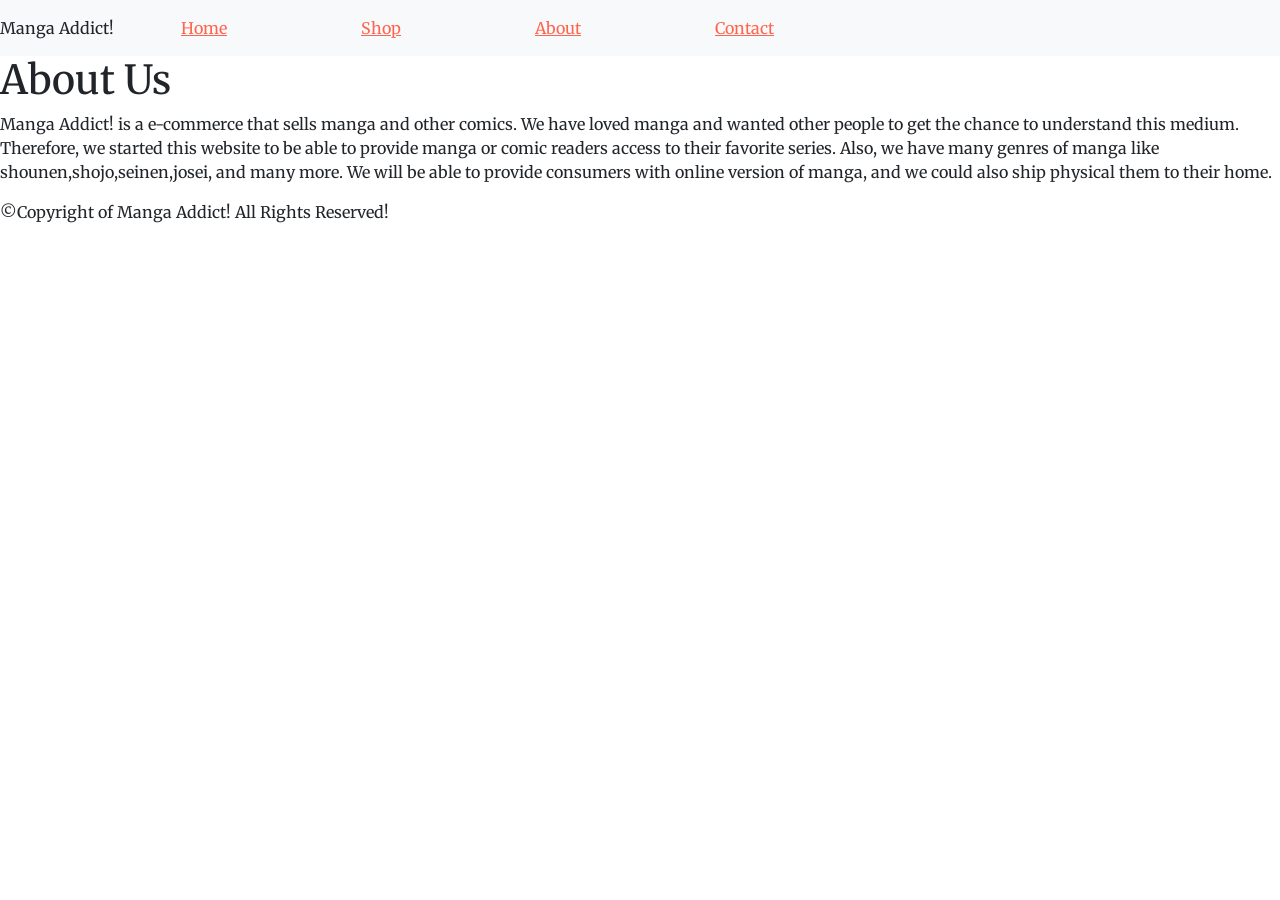
==== about.html @ cfb54908 "correcting grammar mistakes on the about page." ====
<!DOCTYPE html>
<html lang="en">

<head>
    <meta charset="UTF-8">
    <meta name="viewport" content="width=device-width, initial-scale=1.0">
    <title>Manga Addict!</title>
    <link rel="stylesheet" href="style1.css">
    <link href="https://cdn.jsdelivr.net/npm/bootstrap@5.3.8/dist/css/bootstrap.min.css" rel="stylesheet"
        integrity="sha384-sRIl4kxILFvY47J16cr9ZwB07vP4J8+LH7qKQnuqkuIAvNWLzeN8tE5YBujZqJLB" crossorigin="anonymous">
    <link rel="preconnect" href="https://fonts.googleapis.com">
    <link rel="preconnect" href="https://fonts.gstatic.com" crossorigin>
    <link
        href="https://fonts.googleapis.com/css2?family=Google+Sans:ital,opsz,wght@0,17..18,400..700;1,17..18,400..700&family=Merriweather:ital,opsz,wght@0,18..144,300..900;1,18..144,300..900&family=Oswald:wght@200..700&family=Roboto:ital,wght@0,100..900;1,100..900&display=swap"
        rel="stylesheet">
</head>

<body>
    
    <nav id="top" class="navbar navbar-expand-lg bg-body-tertiary">
        <div class="logo">Manga Addict!</div>
        <button class="navbar-toggler" type="button" data-bs-toggle="collapse" data-bs-target="#navbarSupportedContent"
            aria-controls="navbarSupportedContent" aria-expanded="false" aria-label="Toggle navigation">
            <span class="navbar-toggler-icon"></span>
        </button>
        <div class="collapse navbar-collapse" id="navbarSupportedContent">
            <ul class="navbar-nav me-auto mb-2 mb-lg-0">
                <li class="nav-link"><a class="nav-options" href="index.html"> Home</a></li>
                <li class="nav-link"><a class="nav-options" href="manga-sel.html" class="active"> Shop</a></li>
                <li class="nav-link"><a class="nav-options" href="about.html">About</a></li>
                <li class="nav-link"><a class="nav-options" href="contact.html">Contact</a></li>
            </ul>

        </div>
    </nav>

    <main class="about-page">
        <section class="card-about">
           <h1 class="about-header">About Us</h1>
           <p class="story">Manga Addict! is a e-commerce that sells manga and other comics. We have loved manga  and wanted other people to get the chance to understand this medium. Therefore, we started this website to be able to provide manga or comic readers access to their favorite series. Also, we have many genres of manga like shounen,shojo,seinen,josei, and many more. We will be able to provide consumers with online version of manga, and we could also ship physical them to their home.</p> 
        </section>
    </main>

    <footer class="end-about">
        <p>&copy;Copyright of Manga Addict! All Rights Reserved!</p>
    </footer>
    <script src="https://cdn.jsdelivr.net/npm/bootstrap@5.3.8/dist/js/bootstrap.bundle.min.js"
        integrity="sha384-FKyoEForCGlyvwx9Hj09JcYn3nv7wiPVlz7YYwJrWVcXK/BmnVDxM+D2scQbITxI"
        crossorigin="anonymous"></script>
</body>
</html>
---- style1.css ----
* {
  margin: 0;
  padding: 0;
  box-sizing: border-box;
}

:root {
  --primary-color: #dab785;
  --logo-color: #fe654f;

  --img-width: 259px;
  /*Once was 25vw*/
  --img-height: 459px;
}

body {
  font-family: "Merriweather", serif !important;
  font-optical-sizing: auto;
  font-weight: 400 !important;
  font-style: normal;
  font-variation-settings: "wdth" 100;
}

/* Index/Homepage */

a:link,
a:active {
  padding: 9px;
  margin: 50px;
  color: #fe654f;
}

.end {
  background-color: var(--primary-color);
  display: grid;
  justify-content: center;
  text-align: center;
  padding: 150px;
  margin-top: 50px;
}

/* Web Responsivness*/

@media (max-width: 992px) {
  /* Index/Homepage */
  .logo {
    /* margin: 20px; */
    display: grid;
    justify-content: center;
  }

  #top {
    background-color: var(--primary-color) !important;
  }

  .nav-options {
    display: flex;
    text-decoration: none;
    font-weight: bold;
    color: var(--logo-color);
    list-style: none;
  }

  .nav-options:hover {
    color: #f1f1f1;
  }

  .hero {
    background-image: url("./assets/images/reading.jpg");
    align-items: center;
    object-fit: cover;
    background-size: cover;
    background-position: center;
    height: 30vh;
    display: flex;
    align-items: center;
    justify-content: center;
    text-align: center;
    color: var(--logo-color);
    padding: 0 20px;
  }

  h2 {
    display: flex;
    justify-content: center;
  }

  h2 + p {
    display: flex;
    justify-content: center;
    /* background-color: aquamarine; */
  }

  #shop {
    display: inline-block;
    padding: 12px 35px;
    background: var(--logo-color);
    text-decoration: none;
    font-weight: bold;
    transition: transform 0.2s ease;
  }

  #shop:hover {
    background-color: floralwhite;
  }

  .container {
    display: inline;
    justify-content: center;
    margin: 20vh;
  }

  div {
    display: flex;
    gap: 20px;
    flex-wrap: wrap;
    justify-content: center;
    padding: 0;
  }

  .container-img {
    position: relative;
    width: 50%;
    max-width: var(--img-width);
    width: 400vw;
    margin-bottom: 25px;
  }

  .image {
    display: block;
    width: 100%;
    height: auto;
    position: relative;
    /*Adding this here so the overlay will fit the image*/
  }

  .overlay {
    position: absolute;
    bottom: 0;
    background: rgb(0, 0, 0);
    background: rgba(0, 0, 0, 0.5);
    /* Black see-through */
    color: #f1f1f1;
    width: 100%;
    transition: 0.5s ease;
    opacity: 0;
    color: white;
    font-size: 20px;
    padding: 20px;
    text-align: center;
  }

  .container-img:hover .overlay {
    opacity: 1;
  }

  .end {
    background-color: var(--primary-color);
    display: grid;
    justify-content: center;
    text-align: center;
    border-top: 2px solid black;
    padding: 150px;
    margin-top: 50px;
  }

  /* Selection */
  .grid {
    margin: 65px;
    padding: 75px;

    /* When looking up the grid template, I had to W3schools to understand
    I was able to figure out somehow by using grid-template and grid-template-rows */
    grid-template: 60px / auto auto auto;
    grid-template-rows: auto;
  }

  .card {
    display: table;
    margin: 0 auto;
    padding: 25px;
    transform: scale(0.9);
    box-shadow: 0 4px 8px 0 rgba(0, 0, 0, 0.2);
  }

  .card:hover {
    color: #0056b3;
  }

  .card img {
    /* Height and Width were both 100% but it mad the page to big so I decided to change that */
    display: block;
    margin: auto;
    width: fit-content;
    height: 35vh !important;
    object-fit: fill;
  }

  .content {
    padding: 15px;
    transform: scale(0.98);
    border: 2px solid black;
  }

  #view {
    display: block;
    margin: auto;
    padding: 12px 35px;
    background: var(--logo-color);
    text-decoration: none;
  }

  /* Come back to the selection page */

  /* About */

  .about-page {
    display: block;
    align-content: center;
  }

  .card-about {
    margin: 15px;
    padding: 25px;
    display: grid;
  }

  .story {
    margin: 5px;
    font-size: 15px;
  }

  .about-header {
    /* https://www.w3schools.com/css//css_align.asp */
    display: flex;
    justify-content: center;
    align-items: center;
    font-size: 55px !important;
    border-bottom: 2px solid black;
  }

  .end-about {
    background-color: var(--primary-color);
    display: grid;
    justify-content: center;
    text-align: center;
    padding: 150px;
    margin-top: 50px;
  }

  /* Contact */
}
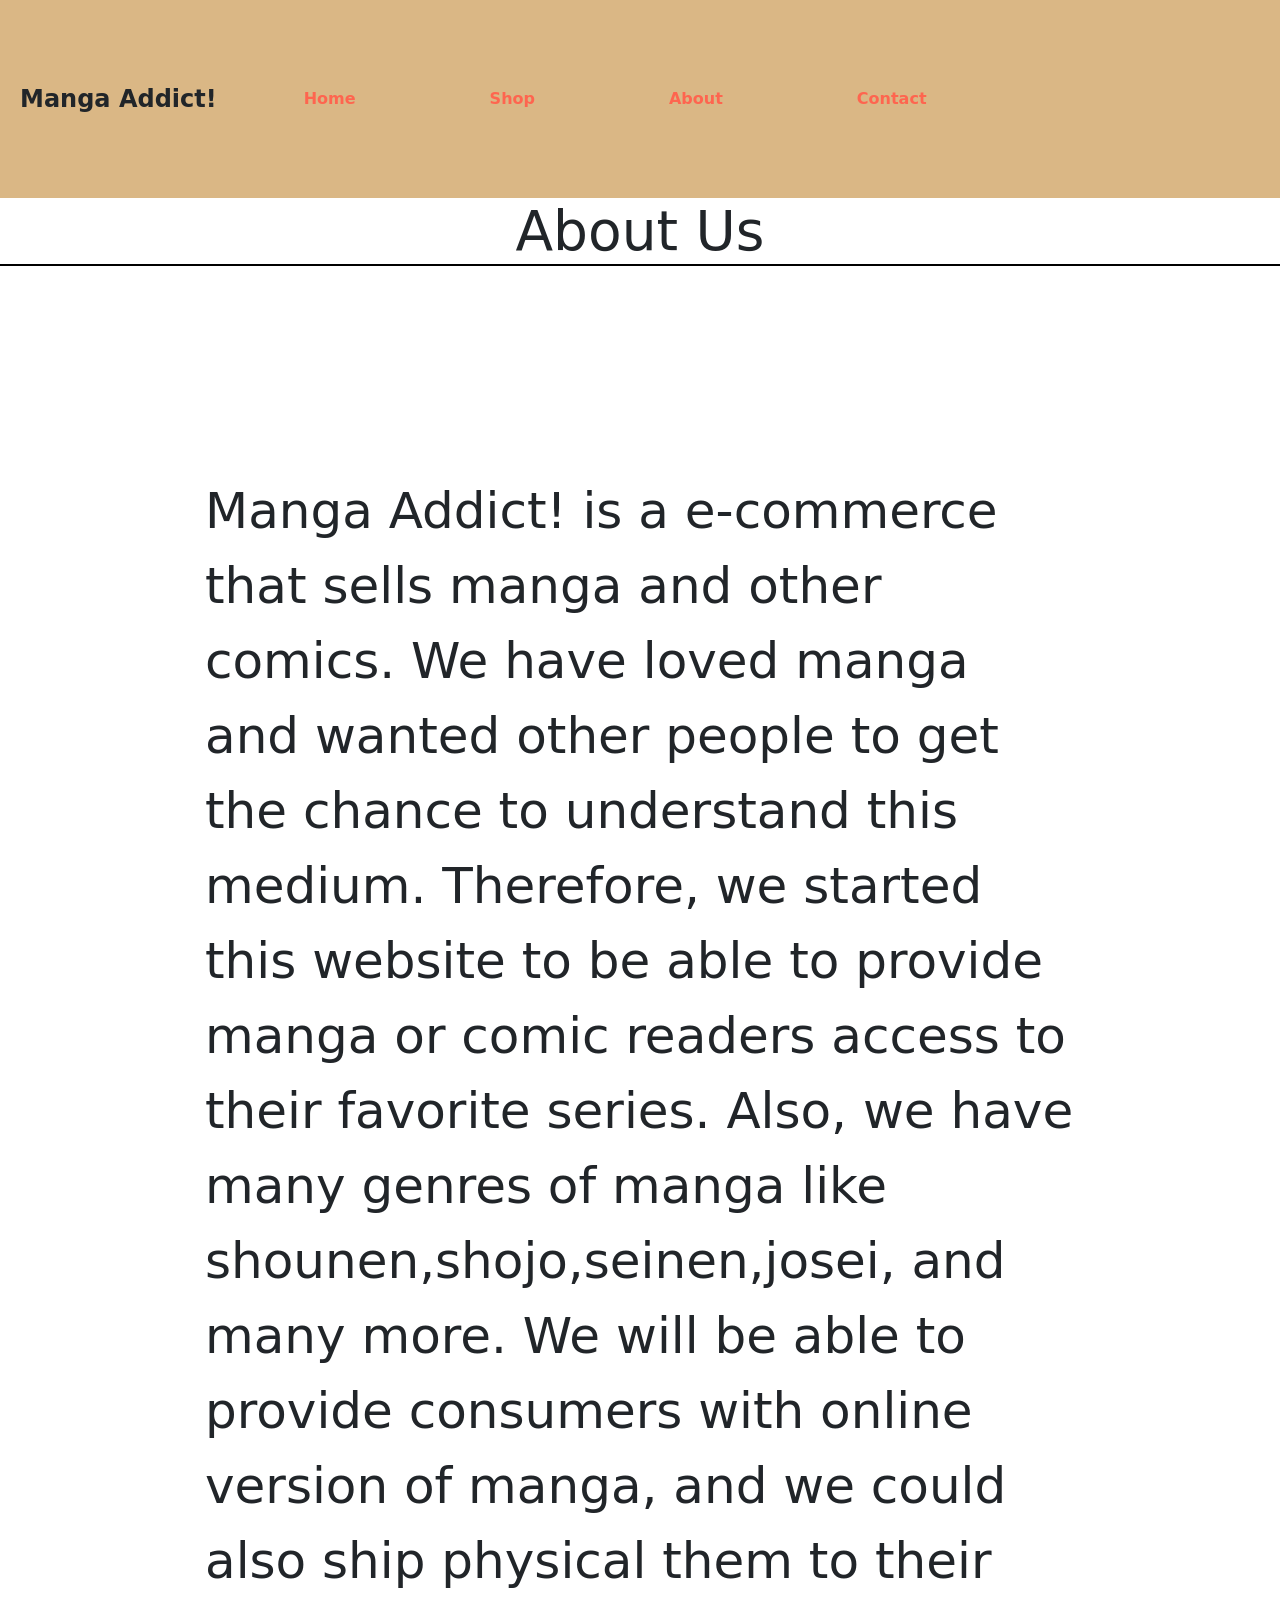
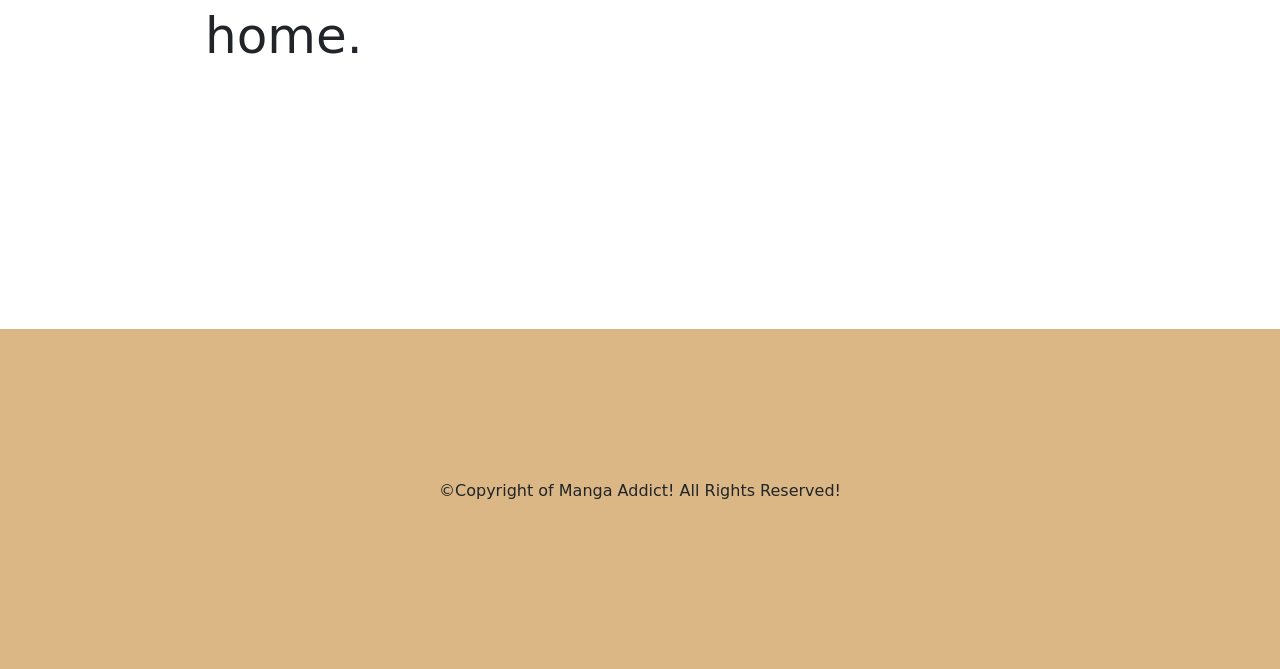
==== commit 0670f80d: "more changes to the grid in the selection page" ====
--- a/about.html
+++ b/about.html
@@ -35,10 +35,10 @@
     </nav>
 
     <main class="about-page">
-        <section class="card-about">
+        <!-- <section class="card-about"> -->
            <h1 class="about-header">About Us</h1>
            <p class="story">Manga Addict! is a e-commerce that sells manga and other comics. We have loved manga  and wanted other people to get the chance to understand this medium. Therefore, we started this website to be able to provide manga or comic readers access to their favorite series. Also, we have many genres of manga like shounen,shojo,seinen,josei, and many more. We will be able to provide consumers with online version of manga, and we could also ship physical them to their home.</p> 
-        </section>
+        <!-- </section> -->
     </main>
 
     <footer class="end-about">
--- a/style1.css
+++ b/style1.css
@@ -14,14 +14,188 @@
 }
 
 body {
-  font-family: "Merriweather", serif !important;
+  font-family: "Merriweather", serif;
   font-optical-sizing: auto;
-  font-weight: 400 !important;
+  font-weight: 400;
   font-style: normal;
   font-variation-settings: "wdth" 100;
 }
 
-/* Index/Homepage */
+/* Index/Homepage Full Page */
+.homepage-header {
+  display: flex;
+  flex-direction: column;
+  width: 100vw;
+}
+
+.logo {
+  font-size: 24px;
+  font-weight: 700;
+}
+
+.top-area {
+  /* background-color: rgba(255,255,255,0.8); */
+  margin-top: 115px;
+}
+
+.hero-header {
+  padding: 35px;
+}
+
+#top {
+  background-color: var(--primary-color) !important;
+  display: flex;
+  justify-content: space-between;
+  align-items: center;
+  gap: 20px;
+  padding: 20px;
+}
+
+#links {
+  display: flex;
+  align-items: center;
+  list-style: none;
+}
+#links li a {
+  text-decoration: none;
+  color: white;
+  font-weight: bold;
+}
+
+#links a:hover,
+#links a.active {
+  color: var(--logo-color);
+}
+
+/* .links li {
+  margin-left: 20px;
+}
+
+.links a {
+  color: #bdc3c7;
+  text-decoration: none;
+  font-weight: 500;
+  transition: color 0.3s ease;
+}
+
+.links a:hover,
+.links a.active {
+  color: var(--text-light);
+} */
+
+.nav-options {
+  display: flex;
+  text-decoration: none;
+  font-weight: bold;
+  color: var(--logo-color);
+  list-style: none;
+}
+
+.nav-options:hover {
+  color: #f1f1f1;
+}
+
+.hero {
+  background:
+    linear-gradient(rgba(0, 0, 0, 0.6), rgba(0, 0, 0, 0.6)),
+    url("./assets/images/reading.jpg");
+  align-items: center;
+  object-fit: cover;
+  background-size: cover;
+  background-position: center;
+  /* min-height: 30vh; */
+  min-height: fit-content;
+  display: flex;
+  align-items: center;
+  justify-content: center;
+  text-align: center;
+  color: var(--logo-color);
+  padding: 0 20px;
+}
+
+h2 {
+  display: flex;
+  justify-content: center;
+}
+
+h2 + p {
+  display: flex;
+  justify-content: center;
+  /* background-color: aquamarine; */
+}
+
+#shop {
+  display: inline-block;
+  padding: 12px 35px;
+  background: var(--logo-color);
+  text-decoration: none;
+  font-weight: bold;
+  transition: transform 0.2s ease;
+}
+
+#shop:hover {
+  background-color: floralwhite;
+}
+
+.container {
+  display: inline;
+  justify-content: center;
+  margin: 20vh;
+ 
+}
+
+div {
+  display: flex;
+  gap: 20px;
+  flex-wrap: wrap;
+  justify-content: center;
+  padding: 0;
+}
+
+.container-img {
+  position: relative;
+  width: 50%;
+  max-width: var(--img-width);
+  width: 400vw;
+  margin-bottom: 25px;
+}
+
+.image {
+  display: block;
+  width: 100%;
+  height: auto;
+  position: relative;
+  /*Adding this here so the overlay will fit the image*/
+}
+
+.overlay {
+  position: absolute;
+  bottom: 0;
+  background: rgb(0, 0, 0);
+  background: rgba(0, 0, 0, 0.5);
+  /* Black see-through */
+  color: #f1f1f1;
+  width: 100%;
+  transition: 0.5s ease;
+  opacity: 0;
+  color: white;
+  font-size: 20px;
+  padding: 20px;
+  text-align: center;
+}
+
+.container-img:hover .overlay {
+  opacity: 1;
+}
+
+.end {
+  background-color: var(--primary-color);
+  display: grid;
+  justify-content: center;
+  text-align: center;
+  border-top: 2px solid black;
+  padding: 15px;
+}
 
 a:link,
 a:active {
@@ -30,7 +204,154 @@
   color: #fe654f;
 }
 
-.end {
+.footer {
+  background-color: var(--primary-color);
+  display: grid;
+  justify-content: center;
+  text-align: center;
+  border-top: 2px solid black;
+  padding: 15px;
+  /* margin-top: 5px; */
+}
+
+.form {
+  border: 1px solid;
+  width: max-content;
+}
+
+.homepage-button {
+  border: none;
+  padding: 2px 4px;
+  background-color: transparent;
+}
+#email {
+  padding: 2px;
+  height: 2px 4px;
+  border: none;
+}
+
+.newsletter {
+  display: flex;
+  flex-direction: column;
+  gap: 5px;
+}
+
+/* Navbar to the right
+Logo to the left
+Circular shadow behind the words on hero
+
+LaTorya Sadler
+3:16 PM
+Space between all rights reserved
+Add a Newsletter to home page */
+
+/*Selection Full Page  */
+.selection {
+  display: flex;
+  margin: auto;
+}
+
+.selection-header {
+  text-align: center;
+  border-bottom: 2px solid black;
+}
+
+.grid {
+  display: grid;
+  gap: 20px;
+  grid-template-columns: repeat(3, 1fr);
+  grid-template-rows: repeat(3, 1fr);
+}
+
+.card {
+  margin: 35px 35px 35px 35px;
+  padding: 25px;
+  width: fit-content;
+  height: fit-content;
+  box-shadow: 0 4px 8px 0 rgba(0, 0, 0, 0.2);
+} 
+
+/* .card {
+  margin: 45px 50px 45px 50px;
+  padding: 25px;
+  
+  width: fit-content;
+  box-shadow: 0 4px 8px 0 rgba(0, 0, 0, 0.2); 
+} */
+
+.card:hover {
+  color: #0056b3;
+}
+
+.sel-img {
+  width: 25vw !important;
+  height: 40vh !important;
+}
+
+/* img {
+  width: var(--img-width);
+  height: var(--img-height);
+
+  border-top-left-radius: calc(0.25rem - 1px);
+  border-top-right-radius: calc(0.25rem - 1px);
+} */
+
+
+
+.card img {
+  /* Height and Width were both 100% but it mad the page to big so I decided to change that */
+width: 70vw;
+height: 85vh !important;
+
+/* margin: 50px; Come back to this-  we get rid of this does better for mobile devices but it staying helps */
+object-fit: fill;
+ }
+
+.content {
+  padding: 20px;
+  border: 2px solid black;
+} 
+
+#view {
+  display: block;
+  justify-content: center;
+  /* padding:0px 25px 0px 25px; */
+  padding: 15px;
+  background-color: var(--logo-color);
+}
+
+/* About Full Page */
+.about-page {
+  display: block;
+  align-content: center;
+}
+
+.card-about {
+  margin: 15px;
+  padding: 25px;
+  display: grid;
+}
+
+.story {
+  padding: 200px;
+  margin: 50px 5px 10px 8px;
+  font-size: 25px;
+}
+
+.about-header {
+  /* https://www.w3schools.com/css//css_align.asp */
+  display: flex;
+  justify-content: center;
+  align-items: center;
+  font-size: 55px !important;
+  border-bottom: 2px solid black;
+}
+
+.story {
+  margin: 5px;
+  font-size: 50px;
+}
+.end-about {
   background-color: var(--primary-color);
   display: grid;
   justify-content: center;
@@ -39,10 +360,20 @@
   margin-top: 50px;
 }
 
+/* Contact Us Full Page */
+
+/* ----------------------------------------------------------------------------------------------- */
+
 /* Web Responsivness*/
 
 @media (max-width: 992px) {
-  /* Index/Homepage */
+  /* Index/Homepage Mobile */
+  .homepage-header {
+    display: flex;
+    flex-direction: column;
+    width: 100%;
+  }
+
   .logo {
     /* margin: 20px; */
     display: grid;
@@ -51,7 +382,19 @@
 
   #top {
     background-color: var(--primary-color) !important;
-  }
+    object-fit: fill;
+  }
+
+  .top-area {
+    display: flex;
+    margin: auto;
+    height: 10vh;
+    backdrop-filter: sepia(90%);
+  }
+
+  /* .links li {
+    margin: 0 10px;
+  } */
 
   .nav-options {
     display: flex;
@@ -66,7 +409,9 @@
   }
 
   .hero {
-    background-image: url("./assets/images/reading.jpg");
+    background:
+      linear-gradient(rgba(0, 0, 0, 0.6), rgba(0, 0, 0, 0.6)),
+      url("./assets/images/reading.jpg");
     align-items: center;
     object-fit: cover;
     background-size: cover;
@@ -80,6 +425,27 @@
     padding: 0 20px;
   }
 
+  /* .hero-header{
+    padding: 30px;
+  } */
+
+  /* .links {
+    display: flex;
+    align-items: center;
+    list-style: none;
+  }
+  .links li a {
+    text-decoration: none;
+    color: white;
+    font-weight: bold;
+    font-size: 15px;
+  }
+
+  .links a:hover,
+  .links a.active {
+    color: var(--logo-color);
+  } */
+
   h2 {
     display: flex;
     justify-content: center;
@@ -88,7 +454,6 @@
   h2 + p {
     display: flex;
     justify-content: center;
-    /* background-color: aquamarine; */
   }
 
   #shop {
@@ -164,27 +529,38 @@
     margin-top: 50px;
   }
 
-  /* Selection */
+  /* Selection Mobile */
+
+  .selection {
+    display: flex;
+    margin: auto;
+  }
+  .selection-header{
+    font-size: 50px;
+  }
   .grid {
-    margin: 65px;
+    /* margin: 65px; */
+    margin: 0 auto;
     padding: 75px;
-
-    /* When looking up the grid template, I had to W3schools to understand
-    I was able to figure out somehow by using grid-template and grid-template-rows */
-    grid-template: 60px / auto auto auto;
-    grid-template-rows: auto;
+    display: block;
+
+    grid-template-columns: repeat(1,1fr);
+    /* grid-template-rows: auto; */
   }
 
   .card {
-    display: table;
-    margin: 0 auto;
+    width: fit-content;
     padding: 25px;
-    transform: scale(0.9);
+    transform: scale(0.99);
     box-shadow: 0 4px 8px 0 rgba(0, 0, 0, 0.2);
   }
 
   .card:hover {
     color: #0056b3;
+  }
+
+  .sel-img{
+    width: 100%;
   }
 
   .card img {
@@ -192,8 +568,8 @@
     display: block;
     margin: auto;
     width: fit-content;
-    height: 35vh !important;
     object-fit: fill;
+    
   }
 
   .content {
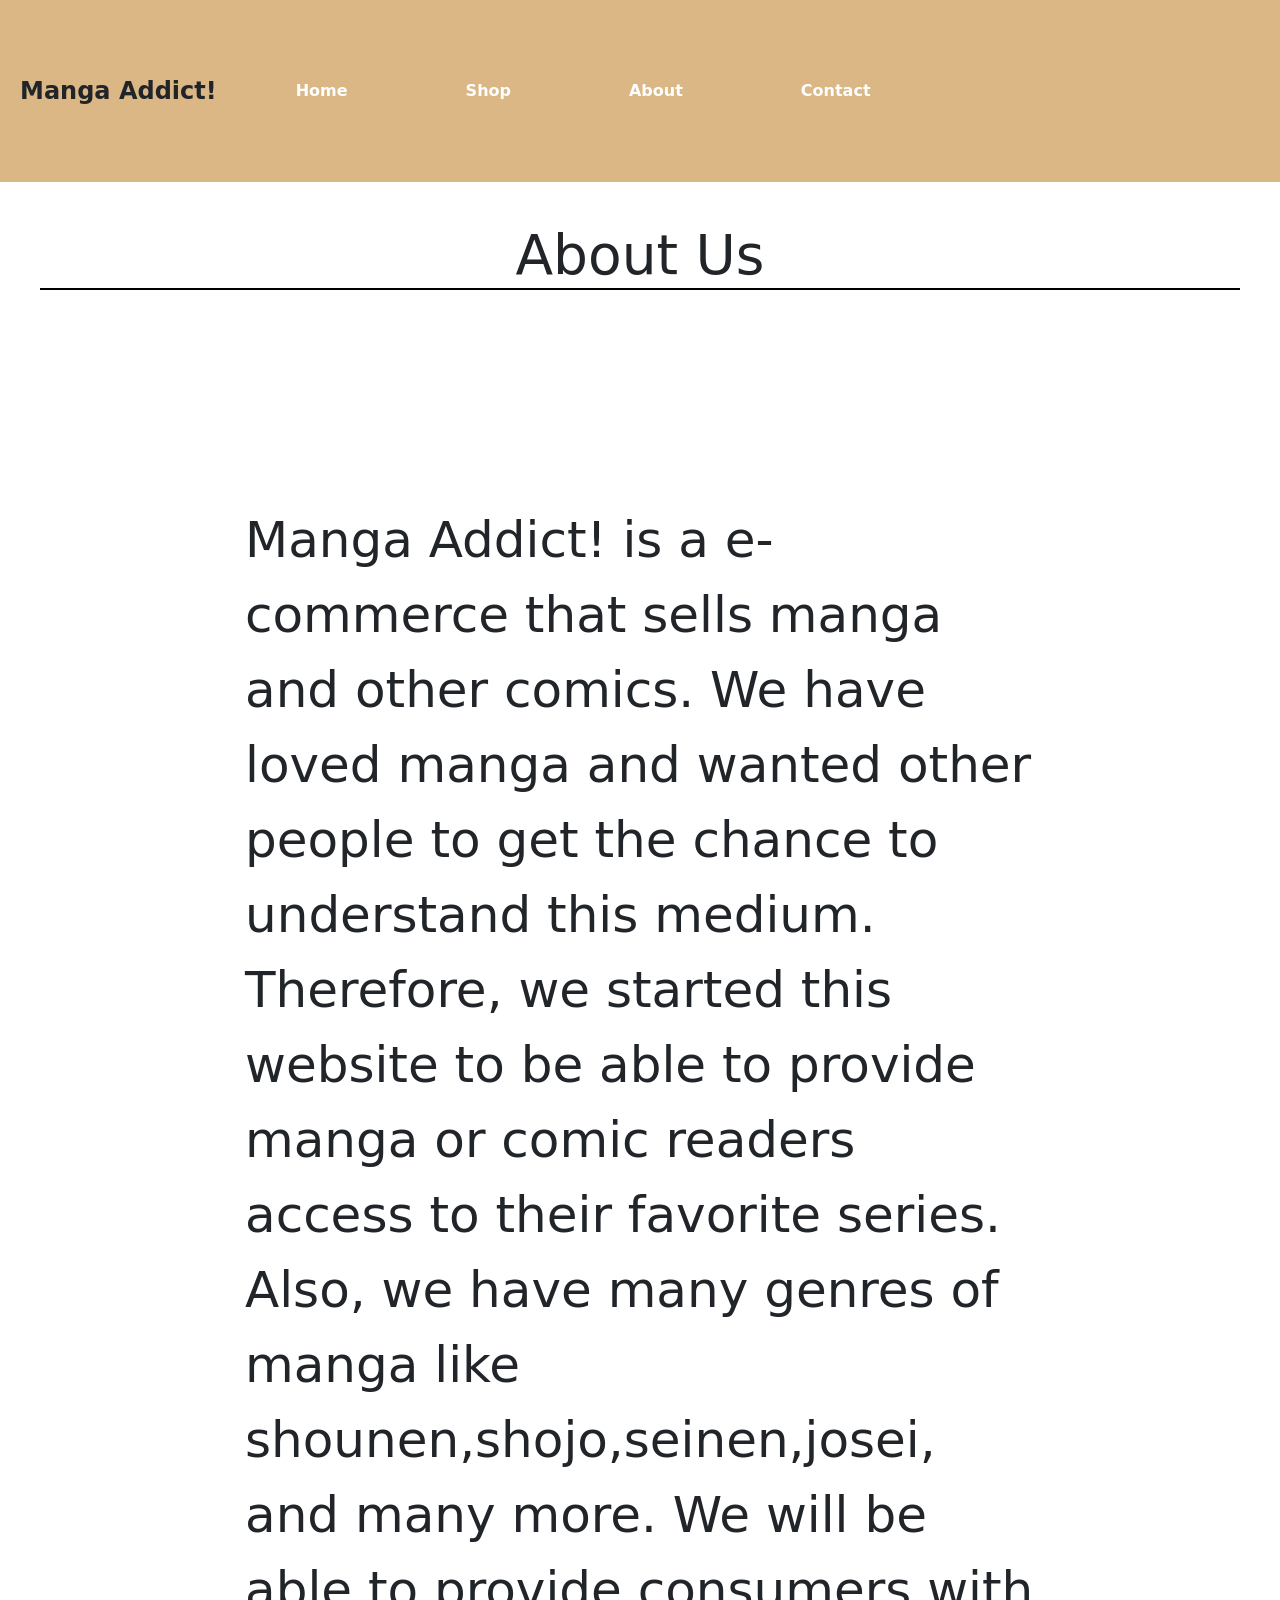
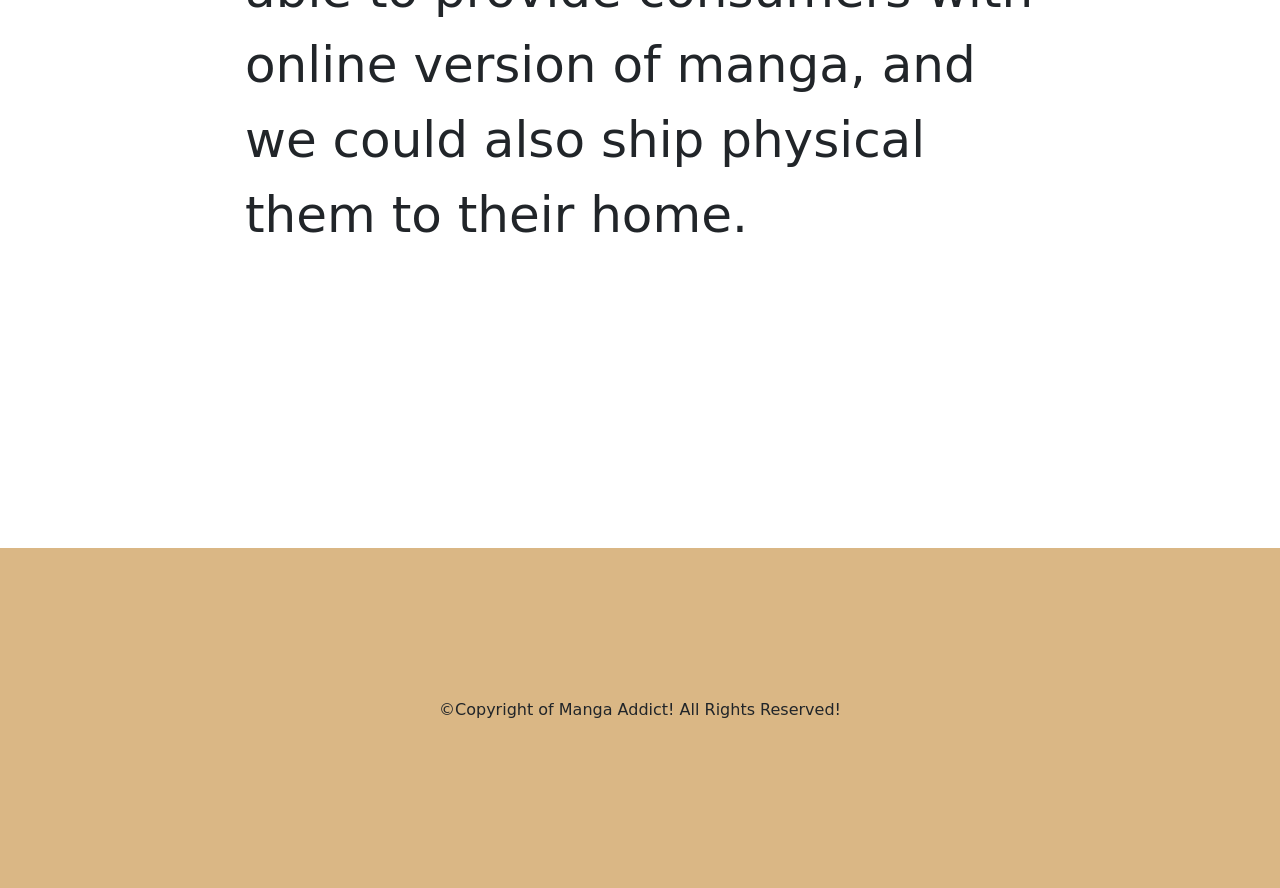
==== commit c26dab18: "changing the header and editing the other pages" ====
--- a/about.html
+++ b/about.html
@@ -16,29 +16,38 @@
 </head>
 
 <body>
-    
-    <nav id="top" class="navbar navbar-expand-lg bg-body-tertiary">
-        <div class="logo">Manga Addict!</div>
-        <button class="navbar-toggler" type="button" data-bs-toggle="collapse" data-bs-target="#navbarSupportedContent"
-            aria-controls="navbarSupportedContent" aria-expanded="false" aria-label="Toggle navigation">
-            <span class="navbar-toggler-icon"></span>
-        </button>
-        <div class="collapse navbar-collapse" id="navbarSupportedContent">
-            <ul class="navbar-nav me-auto mb-2 mb-lg-0">
-                <li class="nav-link"><a class="nav-options" href="index.html"> Home</a></li>
-                <li class="nav-link"><a class="nav-options" href="manga-sel.html" class="active"> Shop</a></li>
-                <li class="nav-link"><a class="nav-options" href="about.html">About</a></li>
-                <li class="nav-link"><a class="nav-options" href="contact.html">Contact</a></li>
-            </ul>
 
-        </div>
-    </nav>
+    <header class="homepage-header">
+        <nav id="top" class="navbar navbar-expand-lg bg-body-tertiary">
+            <div class="logo">Manga Addict!</div>
+            <button class="navbar-toggler" type="button" data-bs-toggle="collapse"
+                data-bs-target="#navbarSupportedContent" aria-controls="navbarSupportedContent" aria-expanded="false"
+                aria-label="Toggle navigation">
+                <span class="navbar-toggler-icon"></span>
+            </button>
+            <div class="collapse navbar-collapse" id="navbarSupportedContent">
+                <ul id="links" class="navbar-nav me-auto mb-2 mb-lg-0">
+
+                    <li class="nav-options"><a href="index.html"> Home</a></li>
+                    <li class="nav-options"><a href="manga-sel.html"> Shop</a></li>
+                    <li class="nav-options"><a href="about.html">About</a></li>
+                    <li class="nav-options"><a href="contact.html">Contact</a></li>
+
+                </ul>
+
+            </div>
+        </nav>
+    </header>
 
     <main class="about-page">
-        <!-- <section class="card-about"> -->
-           <h1 class="about-header">About Us</h1>
-           <p class="story">Manga Addict! is a e-commerce that sells manga and other comics. We have loved manga  and wanted other people to get the chance to understand this medium. Therefore, we started this website to be able to provide manga or comic readers access to their favorite series. Also, we have many genres of manga like shounen,shojo,seinen,josei, and many more. We will be able to provide consumers with online version of manga, and we could also ship physical them to their home.</p> 
-        <!-- </section> -->
+        <section class="card-about">
+            <h1 class="about-header">About Us</h1>
+            <p class="story">Manga Addict! is a e-commerce that sells manga and other comics. We have loved manga and
+                wanted other people to get the chance to understand this medium. Therefore, we started this website to
+                be able to provide manga or comic readers access to their favorite series. Also, we have many genres of
+                manga like shounen,shojo,seinen,josei, and many more. We will be able to provide consumers with online
+                version of manga, and we could also ship physical them to their home.</p>
+        </section>
     </main>
 
     <footer class="end-about">
@@ -48,4 +57,5 @@
         integrity="sha384-FKyoEForCGlyvwx9Hj09JcYn3nv7wiPVlz7YYwJrWVcXK/BmnVDxM+D2scQbITxI"
         crossorigin="anonymous"></script>
 </body>
+
 </html>
--- a/style1.css
+++ b/style1.css
@@ -49,6 +49,7 @@
   align-items: center;
   gap: 20px;
   padding: 20px;
+  overflow: hidden;
 }
 
 #links {
@@ -141,7 +142,6 @@
   display: inline;
   justify-content: center;
   margin: 20vh;
- 
 }
 
 div {
@@ -246,7 +246,7 @@
 Add a Newsletter to home page */
 
 /*Selection Full Page  */
-.selection {
+ .selection {
   display: flex;
   margin: auto;
 }
@@ -258,67 +258,81 @@
 
 .grid {
   display: grid;
-  gap: 20px;
+  gap: 5px;
   grid-template-columns: repeat(3, 1fr);
-  grid-template-rows: repeat(3, 1fr);
+  grid-template-rows: repeat(3,1fr);
 }
 
 .card {
   margin: 35px 35px 35px 35px;
-  padding: 25px;
+  padding: 25px 25px 25px 25px;
   width: fit-content;
-  height: fit-content;
-  box-shadow: 0 4px 8px 0 rgba(0, 0, 0, 0.2);
+  overflow: hidden;
+  /*height: 10vh;
+  transform: scale(.78);
+  border-radius: 15px;
+  box-shadow: 0 4px 8px 0 rgba(0, 0, 0, 0.2); */
 } 
-
-/* .card {
-  margin: 45px 50px 45px 50px;
-  padding: 25px;
-  
-  width: fit-content;
-  box-shadow: 0 4px 8px 0 rgba(0, 0, 0, 0.2); 
-} */
 
 .card:hover {
   color: #0056b3;
-}
-
-.sel-img {
+  box-shadow: 0 10px 20px rgba(0, 0, 0, 0.15) !important;
+}
+.card-title{
+  text-align: center;
+}
+
+.star-rating{
+  font-size: 25px;
+}
+
+.card-description{
+  font-size: 23.5px;
+}
+
+/* .sel-img {
+  display: flex;
+  margin: auto;
   width: 25vw !important;
-  height: 40vh !important;
-}
-
-/* img {
-  width: var(--img-width);
-  height: var(--img-height);
-
-  border-top-left-radius: calc(0.25rem - 1px);
-  border-top-right-radius: calc(0.25rem - 1px);
+  height: fit-content !important;
+  image-rendering: high-quality;
 } */
 
 
 
-.card img {
-  /* Height and Width were both 100% but it mad the page to big so I decided to change that */
-width: 70vw;
-height: 85vh !important;
-
-/* margin: 50px; Come back to this-  we get rid of this does better for mobile devices but it staying helps */
-object-fit: fill;
- }
-
-.content {
-  padding: 20px;
-  border: 2px solid black;
-} 
-
 #view {
-  display: block;
-  justify-content: center;
-  /* padding:0px 25px 0px 25px; */
+ 
+  display: flex;
+  align-items: center;
   padding: 15px;
   background-color: var(--logo-color);
-}
+} 
+
+
+
+
+
+
+/* .card {
+  border: none;
+  border-radius: 15px;
+  overflow: hidden;
+  transition: box-shadow 0.3s ease;
+} */
+
+
+
+.star-rating i {
+  color: #ffc107; /* Gold stars */
+  font-size: 1rem;
+}
+
+.card-title {
+  color: #333;
+  font-weight: 700;
+  font-size: 45px;
+}
+/**/
 
 /* About Full Page */
 .about-page {
@@ -330,12 +344,14 @@
   margin: 15px;
   padding: 25px;
   display: grid;
+  font-size: 35px;
+  font-weight: 400;
 }
 
 .story {
   padding: 200px;
   margin: 50px 5px 10px 8px;
-  font-size: 25px;
+  font-size: 5px;
 }
 
 .about-header {
@@ -371,6 +387,7 @@
   .homepage-header {
     display: flex;
     flex-direction: column;
+    object-fit: cover;
     width: 100%;
   }
 
@@ -535,7 +552,7 @@
     display: flex;
     margin: auto;
   }
-  .selection-header{
+  .selection-header {
     font-size: 50px;
   }
   .grid {
@@ -544,7 +561,7 @@
     padding: 75px;
     display: block;
 
-    grid-template-columns: repeat(1,1fr);
+    grid-template-columns: repeat(1, 1fr);
     /* grid-template-rows: auto; */
   }
 
@@ -559,17 +576,27 @@
     color: #0056b3;
   }
 
-  .sel-img{
-    width: 100%;
+  .sel-img {
+    height: 100%;
+    width: fit-content;
+    transform: scale(0.99);
   }
 
   .card img {
-    /* Height and Width were both 100% but it mad the page to big so I decided to change that */
     display: block;
     margin: auto;
     width: fit-content;
     object-fit: fill;
-    
+  }
+
+  .card-title {
+    font-size: 35px;
+  }
+  .star-rating {
+    font-size: 25px;
+  }
+  .card-description {
+    font-size: 1rem;
   }
 
   .content {
@@ -603,7 +630,7 @@
 
   .story {
     margin: 5px;
-    font-size: 15px;
+    font-size: 45px;
   }
 
   .about-header {
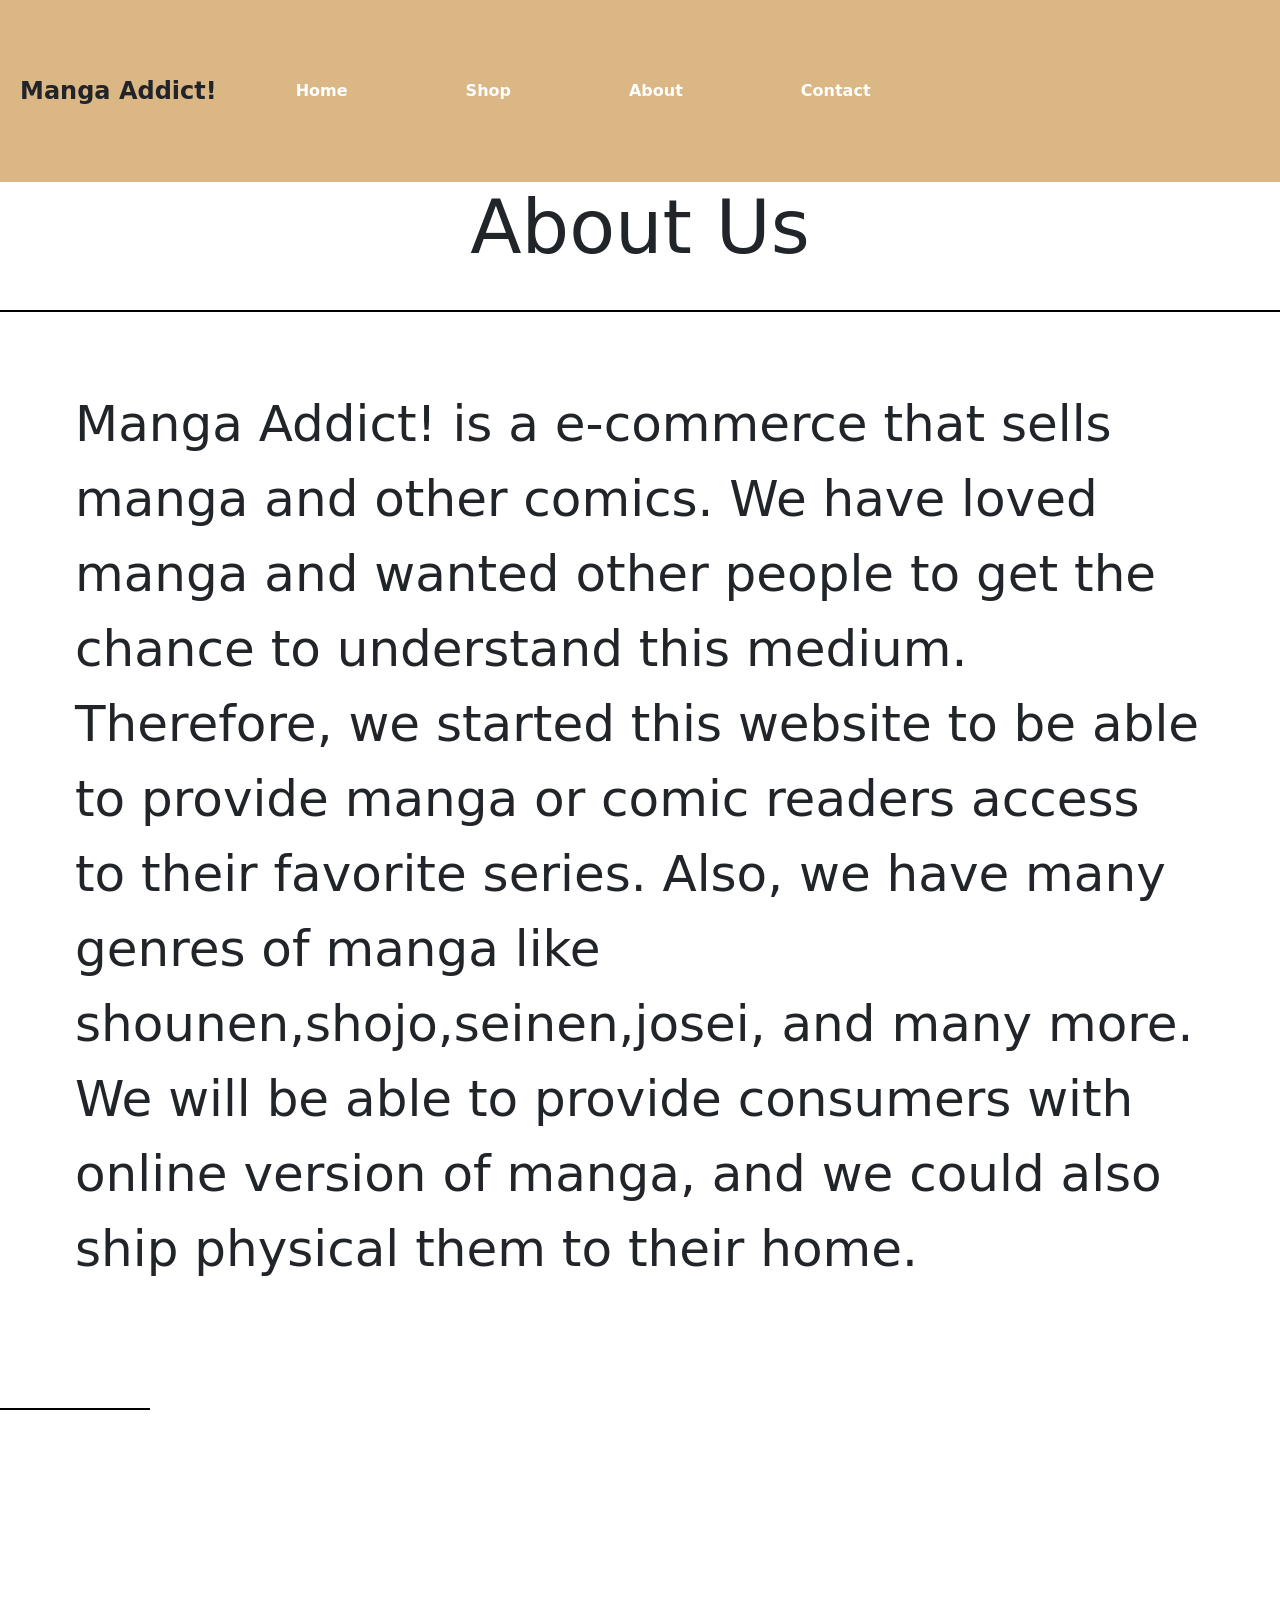
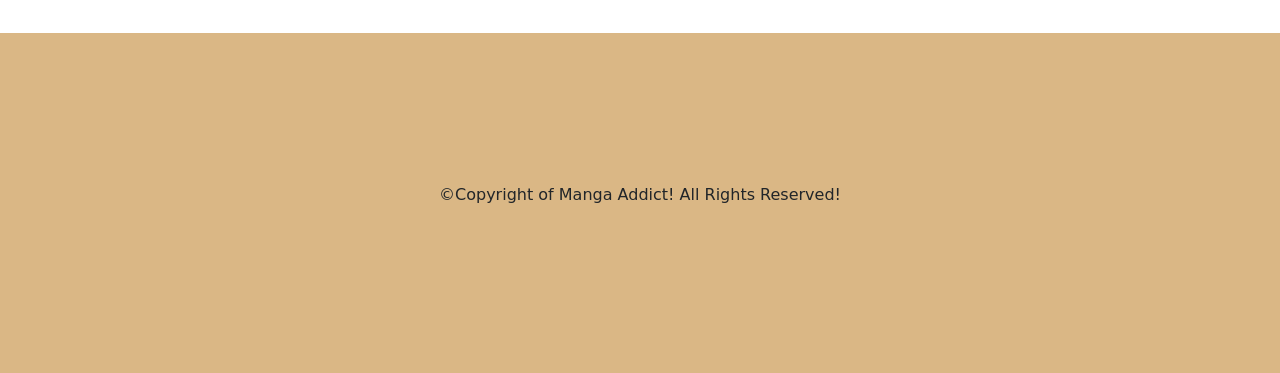
==== commit f2bb8c28: "change the contact html and css" ====
--- a/about.html
+++ b/about.html
@@ -39,14 +39,26 @@
         </nav>
     </header>
 
-    <main class="about-page">
+    <!-- <main class="about-page">
+        <h1 class="about-header">About Us</h1>
         <section class="card-about">
-            <h1 class="about-header">About Us</h1>
             <p class="story">Manga Addict! is a e-commerce that sells manga and other comics. We have loved manga and
                 wanted other people to get the chance to understand this medium. Therefore, we started this website to
                 be able to provide manga or comic readers access to their favorite series. Also, we have many genres of
                 manga like shounen,shojo,seinen,josei, and many more. We will be able to provide consumers with online
                 version of manga, and we could also ship physical them to their home.</p>
+        </section>
+    </main> -->
+    <h1 class="about-header">About Us</h1>
+    <main class="">
+        <section class="card-about">
+            <p>
+                Manga Addict! is a e-commerce that sells manga and other comics. We have loved manga and
+                wanted other people to get the chance to understand this medium. Therefore, we started this website to
+                be able to provide manga or comic readers access to their favorite series. Also, we have many genres of
+                manga like shounen,shojo,seinen,josei, and many more. We will be able to provide consumers with online
+                version of manga, and we could also ship physical them to their home.</p>
+            </p>
         </section>
     </main>
 
--- a/style1.css
+++ b/style1.css
@@ -35,10 +35,17 @@
 
 .top-area {
   /* background-color: rgba(255,255,255,0.8); */
+  display: flex;
+  flex-direction: column;
+  align-items: center;
+  justify-content: center;
+  text-align: center;
   margin-top: 115px;
+  padding: 20px;
 }
 
 .hero-header {
+  margin-bottom: 15px;
   padding: 35px;
 }
 
@@ -101,13 +108,13 @@
     linear-gradient(rgba(0, 0, 0, 0.6), rgba(0, 0, 0, 0.6)),
     url("./assets/images/reading.jpg");
   align-items: center;
+
   object-fit: cover;
   background-size: cover;
   background-position: center;
   /* min-height: 30vh; */
   min-height: fit-content;
   display: flex;
-  align-items: center;
   justify-content: center;
   text-align: center;
   color: var(--logo-color);
@@ -246,7 +253,7 @@
 Add a Newsletter to home page */
 
 /*Selection Full Page  */
- .selection {
+.selection {
   display: flex;
   margin: auto;
 }
@@ -260,7 +267,7 @@
   display: grid;
   gap: 5px;
   grid-template-columns: repeat(3, 1fr);
-  grid-template-rows: repeat(3,1fr);
+  grid-template-rows: repeat(3, 1fr);
 }
 
 .card {
@@ -272,46 +279,38 @@
   transform: scale(.78);
   border-radius: 15px;
   box-shadow: 0 4px 8px 0 rgba(0, 0, 0, 0.2); */
-} 
+}
 
 .card:hover {
   color: #0056b3;
   box-shadow: 0 10px 20px rgba(0, 0, 0, 0.15) !important;
 }
-.card-title{
-  text-align: center;
-}
-
-.star-rating{
+.card-title {
+  text-align: center;
+}
+
+.star-rating {
   font-size: 25px;
 }
 
-.card-description{
+.card-description {
   font-size: 23.5px;
 }
 
-/* .sel-img {
+.sel-img {
   display: flex;
   margin: auto;
-  width: 25vw !important;
-  height: fit-content !important;
-  image-rendering: high-quality;
-} */
-
-
+  inline-size: 300px;
+  aspect-ratio: 2/4;
+  object-fit: fill;
+}
 
 #view {
- 
   display: flex;
   align-items: center;
   padding: 15px;
   background-color: var(--logo-color);
-} 
-
-
-
-
-
+}
 
 /* .card {
   border: none;
@@ -320,8 +319,6 @@
   transition: box-shadow 0.3s ease;
 } */
 
-
-
 .star-rating i {
   color: #ffc107; /* Gold stars */
   font-size: 1rem;
@@ -335,7 +332,40 @@
 /**/
 
 /* About Full Page */
-.about-page {
+
+.about-header {
+  display: flex;
+  justify-content: center;
+  align-items: center;
+  font-size: 75px;
+}
+
+.card-about p {
+  /* margin: 15px;
+  padding: 25px;
+  display: grid;
+  font-size: 35px;
+  font-weight: 400; 
+  font-size: 10px;
+  width: fit-content;
+  transform: scale(.5); */
+  display: inline-block;
+  width: auto;
+  border-top: 2px solid black;
+  margin-top: 30px;
+  padding: 75px;
+  font-size: 50px;
+}
+
+.end-about {
+  background-color: var(--primary-color);
+  display: grid;
+  justify-content: center;
+  text-align: center;
+  padding: 150px;
+  margin-top: 50px;
+}
+/* .about-page {
   display: block;
   align-content: center;
 }
@@ -346,6 +376,7 @@
   display: grid;
   font-size: 35px;
   font-weight: 400;
+  border-top: 2px solid black;
 }
 
 .story {
@@ -355,12 +386,8 @@
 }
 
 .about-header {
-  /* https://www.w3schools.com/css//css_align.asp */
-  display: flex;
-  justify-content: center;
-  align-items: center;
-  font-size: 55px !important;
-  border-bottom: 2px solid black;
+  
+  
 }
 
 .story {
@@ -374,7 +401,7 @@
   text-align: center;
   padding: 150px;
   margin-top: 50px;
-}
+} */
 
 /* Contact Us Full Page */
 
@@ -429,15 +456,16 @@
     background:
       linear-gradient(rgba(0, 0, 0, 0.6), rgba(0, 0, 0, 0.6)),
       url("./assets/images/reading.jpg");
+    display: flex;
+    justify-content: center;
     align-items: center;
+    gap: 20px;
+
+    text-align: center;
     object-fit: cover;
     background-size: cover;
     background-position: center;
     height: 30vh;
-    display: flex;
-    align-items: center;
-    justify-content: center;
-    text-align: center;
     color: var(--logo-color);
     padding: 0 20px;
   }
@@ -475,6 +503,8 @@
 
   #shop {
     display: inline-block;
+    width: 200px;
+    height: 50px;
     padding: 12px 35px;
     background: var(--logo-color);
     text-decoration: none;
@@ -562,7 +592,6 @@
     display: block;
 
     grid-template-columns: repeat(1, 1fr);
-    /* grid-template-rows: auto; */
   }
 
   .card {
@@ -599,11 +628,11 @@
     font-size: 1rem;
   }
 
-  .content {
+  /* .content {
     padding: 15px;
     transform: scale(0.98);
     border: 2px solid black;
-  }
+  } */
 
   #view {
     display: block;
@@ -617,29 +646,85 @@
 
   /* About */
 
+  .about-header {
+    display: inline-block;
+    font-size: 20px;
+  }
+  
+  .card-about p {
+    /* margin: 15px;
+    padding: 25px;
+    display: grid;
+    font-size: 35px;
+    font-weight: 400; 
+    font-size: 10px;
+    width: fit-content;
+    transform: scale(.5); */
+    border-top: 2px solid black;
+    display: inline-block;
+    width: auto;
+  }
+  .end-about {
+    background-color: var(--primary-color);
+    display: grid;
+    justify-content: center;
+    text-align: center;
+    padding: 150px;
+    margin-top: 50px;
+  }
+  /* .about-page{
+    display: block;
+    align-content: center;
+  }
+
+   .about-page {
+    display: block;
+    align-content: center;
+    transform: scale(.9);
+  }
+
+  
+  .card-about{
+    width: fit-content;
+
+  }
+  
+
+  .story {
+    font-size: 30px;
+    font-weight: 400;
+   
+  }
+
+
+  
+  /* Contact */
+}
+
+@media (max-width: 500px) {
+  .homepage-header {
+    display: flex;
+    flex-direction: column;
+    object-fit: cover;
+    width: 100vw;
+  }
+
   .about-page {
     display: block;
     align-content: center;
   }
 
   .card-about {
-    margin: 15px;
-    padding: 25px;
-    display: grid;
+    width: fit-content;
   }
 
   .story {
-    margin: 5px;
-    font-size: 45px;
+    font-size: 30px;
+    font-weight: 400;
   }
 
   .about-header {
-    /* https://www.w3schools.com/css//css_align.asp */
-    display: flex;
-    justify-content: center;
-    align-items: center;
-    font-size: 55px !important;
-    border-bottom: 2px solid black;
+    display: inline-block;
   }
 
   .end-about {
@@ -650,6 +735,4 @@
     padding: 150px;
     margin-top: 50px;
   }
-
-  /* Contact */
-}
+}
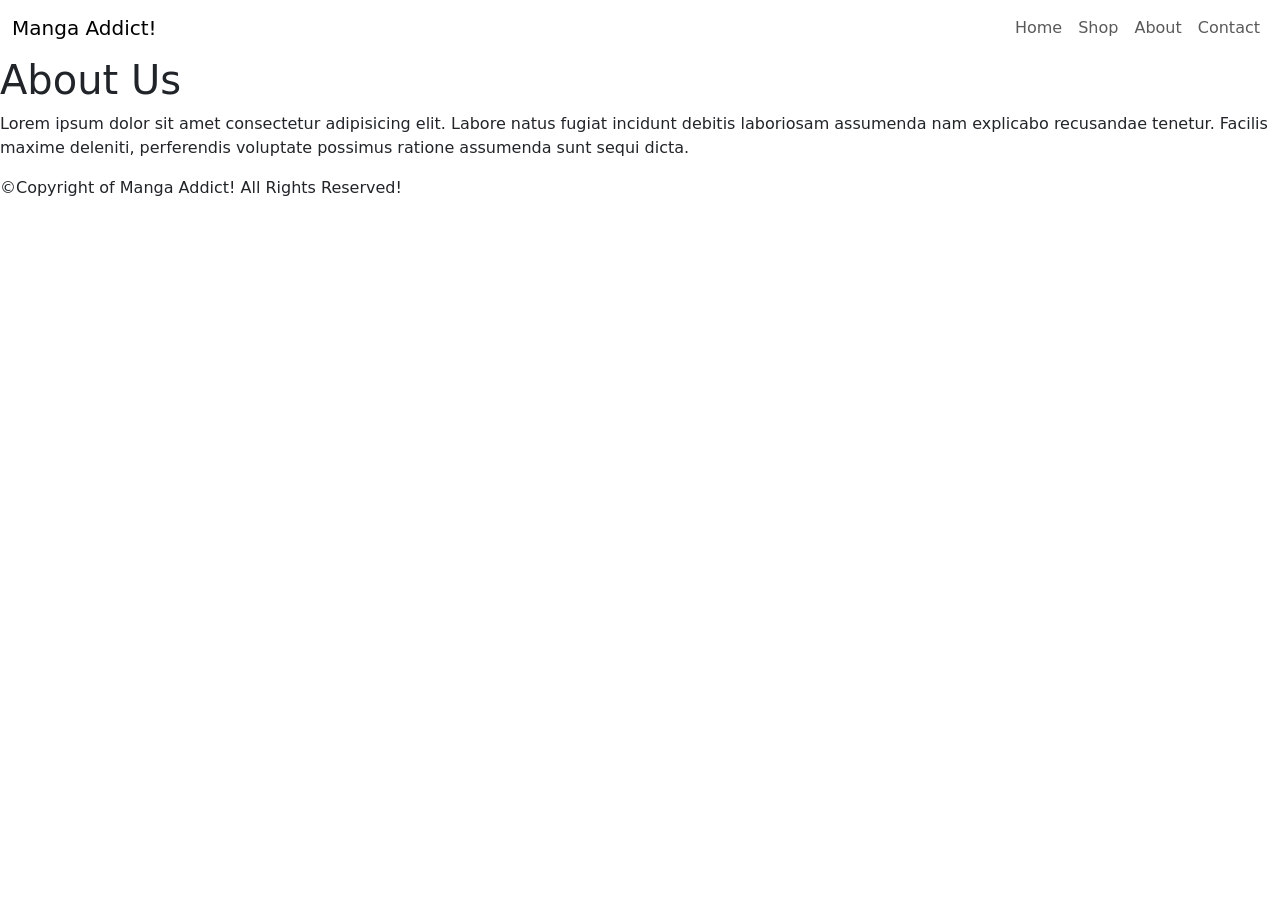
==== commit 4bea2684: "have a new navbar and change css to make it better web responsive" ====
--- a/about.html
+++ b/about.html
@@ -18,47 +18,47 @@
 <body>
 
     <header class="homepage-header">
-        <nav id="top" class="navbar navbar-expand-lg bg-body-tertiary">
-            <div class="logo">Manga Addict!</div>
-            <button class="navbar-toggler" type="button" data-bs-toggle="collapse"
-                data-bs-target="#navbarSupportedContent" aria-controls="navbarSupportedContent" aria-expanded="false"
-                aria-label="Toggle navigation">
-                <span class="navbar-toggler-icon"></span>
-            </button>
-            <div class="collapse navbar-collapse" id="navbarSupportedContent">
-                <ul id="links" class="navbar-nav me-auto mb-2 mb-lg-0">
+        <nav id="top" class="navbar navbar-expand-lg">
+            <div class="container-fluid"> <a class="navbar-brand logo" href="./index.html">Manga Addict!</a>
 
-                    <li class="nav-options"><a href="index.html"> Home</a></li>
-                    <li class="nav-options"><a href="manga-sel.html"> Shop</a></li>
-                    <li class="nav-options"><a href="about.html">About</a></li>
-                    <li class="nav-options"><a href="contact.html">Contact</a></li>
+                <button class="navbar-toggler" type="button" data-bs-toggle="collapse"
+                    data-bs-target="#navbarSupportedContent" aria-controls="navbarSupportedContent"
+                    aria-expanded="false" aria-label="Toggle navigation">
+                    <span class="navbar-toggler-icon"></span>
+                </button>
 
-                </ul>
-
+                <div class="collapse navbar-collapse" id="navbarSupportedContent">
+                    <ul class="navbar-nav ms-auto mb-2 mb-lg-0">
+                        <li class="nav-item">
+                            <a class="nav-link" href="index.html">Home</a>
+                        </li>
+                        <li class="nav-item">
+                            <a class="nav-link" href="manga-sel.html">Shop</a>
+                        </li>
+                        <li class="nav-item">
+                            <a class="nav-link" href="about.html">About</a>
+                        </li>
+                        <li class="nav-item">
+                            <a class="nav-link" href="contact.html">Contact</a>
+                        </li>
+                    </ul>
+                </div>
             </div>
         </nav>
     </header>
 
-    <!-- <main class="about-page">
-        <h1 class="about-header">About Us</h1>
-        <section class="card-about">
-            <p class="story">Manga Addict! is a e-commerce that sells manga and other comics. We have loved manga and
-                wanted other people to get the chance to understand this medium. Therefore, we started this website to
-                be able to provide manga or comic readers access to their favorite series. Also, we have many genres of
-                manga like shounen,shojo,seinen,josei, and many more. We will be able to provide consumers with online
-                version of manga, and we could also ship physical them to their home.</p>
-        </section>
-    </main> -->
+    
     <h1 class="about-header">About Us</h1>
     <main class="">
         <section class="card-about">
-            <p>
+            <!-- <p>
                 Manga Addict! is a e-commerce that sells manga and other comics. We have loved manga and
                 wanted other people to get the chance to understand this medium. Therefore, we started this website to
                 be able to provide manga or comic readers access to their favorite series. Also, we have many genres of
                 manga like shounen,shojo,seinen,josei, and many more. We will be able to provide consumers with online
                 version of manga, and we could also ship physical them to their home.</p>
-            </p>
+            </p> -->
+            <p>Lorem ipsum dolor sit amet consectetur adipisicing elit. Labore natus fugiat incidunt debitis laboriosam assumenda nam explicabo recusandae tenetur. Facilis maxime deleniti, perferendis voluptate possimus ratione assumenda sunt sequi dicta.</p>
         </section>
     </main>
 
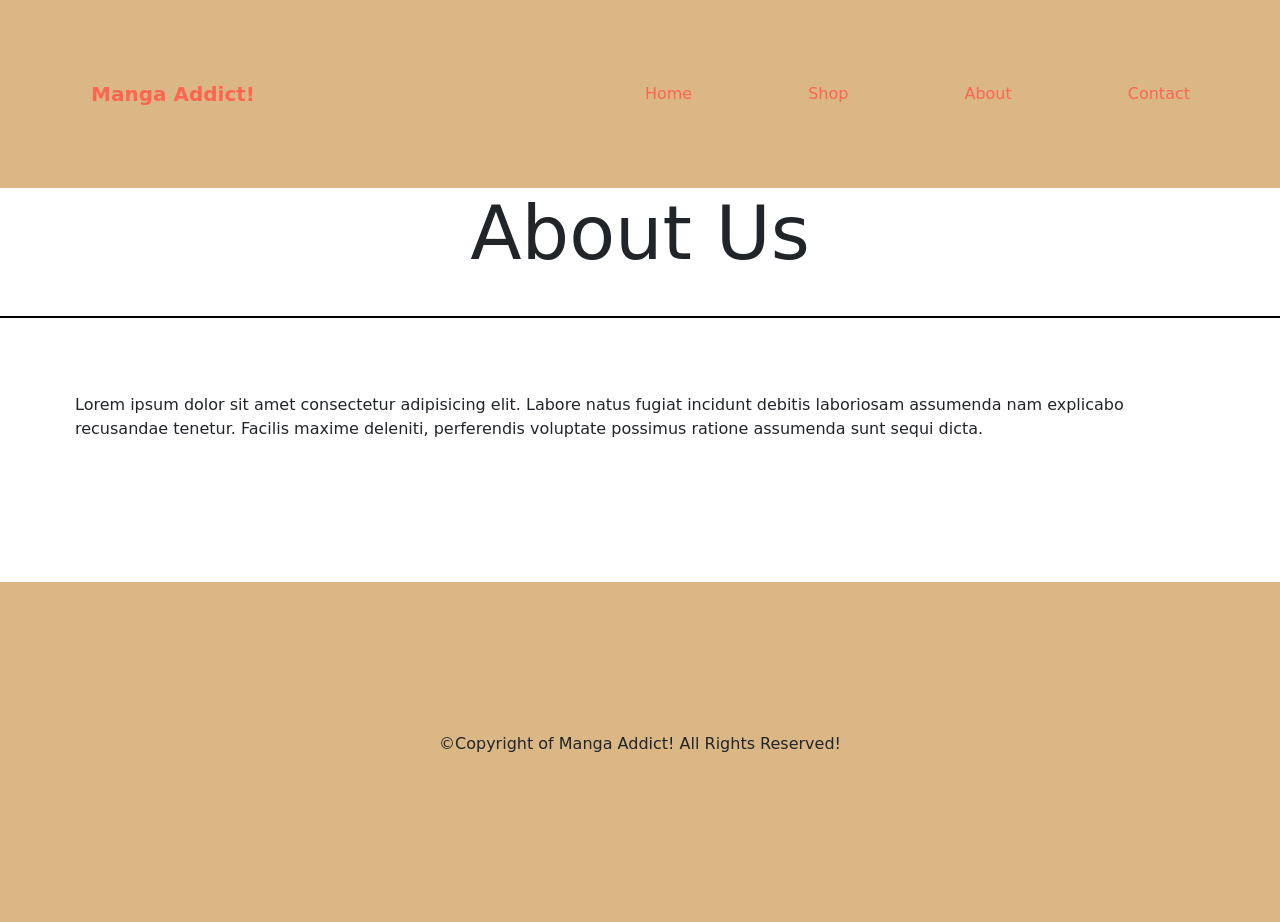
==== commit d6fab8d1: "forgot to link the stylesheet" ====
--- a/about.html
+++ b/about.html
@@ -5,7 +5,7 @@
     <meta charset="UTF-8">
     <meta name="viewport" content="width=device-width, initial-scale=1.0">
     <title>Manga Addict!</title>
-    <link rel="stylesheet" href="style1.css">
+    <link rel="stylesheet" href="style.css">
     <link href="https://cdn.jsdelivr.net/npm/bootstrap@5.3.8/dist/css/bootstrap.min.css" rel="stylesheet"
         integrity="sha384-sRIl4kxILFvY47J16cr9ZwB07vP4J8+LH7qKQnuqkuIAvNWLzeN8tE5YBujZqJLB" crossorigin="anonymous">
     <link rel="preconnect" href="https://fonts.googleapis.com">
--- a/style.css
+++ b/style.css
@@ -0,0 +1,701 @@
+* {
+  margin: 0;
+  padding: 0;
+  box-sizing: border-box;
+}
+
+:root {
+  --primary-color: #dab785;
+  --logo-color: #fe654f;
+
+  --img-width: 259px;
+  --img-height: 459px;
+}
+
+body {
+  font-family: "Merriweather", serif;
+  font-optical-sizing: auto;
+  font-weight: 400;
+  font-style: normal;
+  font-variation-settings: "wdth" 100;
+}
+
+/* Index/Homepage Full Page */
+.homepage-header {
+  display: flex;
+  flex-direction: column;
+  width: 100%;      
+}
+
+.logo {
+  font-size: 24px;
+  font-weight: 700;
+}
+
+.top-area {
+  /* background-color: rgba(255,255,255,0.8); */
+  display: flex;
+  flex-direction: column;
+  align-items: center;
+  justify-content: center;
+  text-align: center;
+  margin-top: 115px;
+  padding: 20px;
+}
+
+.hero-header {
+  margin-bottom: 15px;
+  padding: 35px;
+}
+
+#top {
+  background-color: var(--primary-color) !important;
+  display: flex;
+  justify-content: space-between;
+  align-items: center;
+  gap: 20px;
+  padding: 20px;
+  overflow: hidden;
+}
+
+#links {
+  display: flex;
+  align-items: center;
+  list-style: none;
+}
+#links li a {
+  text-decoration: none;
+  color: white;
+  font-weight: bold;
+}
+
+#links a:hover,
+#links a.active {
+  color: var(--logo-color);
+}
+
+.links li {
+  margin-left: 20px;
+}
+
+.links a {
+  color: #bdc3c7;
+  text-decoration: none;
+  font-weight: 500;
+  transition: color 0.3s ease;
+}
+
+.links a:hover,
+.links a.active {
+  color: var(--text-light);
+}
+
+.nav-options {
+  display: flex;
+  text-decoration: none;
+  font-weight: bold;
+  color: var(--logo-color);
+  list-style: none;
+}
+
+.nav-options:hover {
+  color: #f1f1f1;
+}
+
+.hero {
+  background:
+    linear-gradient(rgba(0, 0, 0, 0.6), rgba(0, 0, 0, 0.6)),
+    url("./assets/images/reading.jpg");
+  align-items: center;
+
+  object-fit: cover;
+  background-size: cover;
+  background-position: center;
+  /* min-height: 30vh; */
+  min-height: fit-content;
+  display: flex;
+  justify-content: center;
+  text-align: center;
+  color: var(--logo-color);
+  padding: 0 20px;
+}
+
+h2 {
+  display: flex;
+  justify-content: center;
+}
+
+h2 + p {
+  display: flex;
+  justify-content: center;
+  /* background-color: aquamarine; */
+}
+
+#shop {
+  display: inline-block;
+  padding: 12px 35px;
+  background: var(--logo-color);
+  text-decoration: none;
+  font-weight: bold;
+  transition: transform 0.2s ease;
+}
+
+#shop:hover {
+  background-color: floralwhite;
+}
+
+.container {
+  display: inline;
+  justify-content: center;
+  margin: 20vh;
+}
+
+div {
+  display: flex;
+  gap: 20px;
+  flex-wrap: wrap;
+  justify-content: center;
+  padding: 0;
+}
+
+.container-img {
+  position: relative;
+  width: 50%;
+  max-width: var(--img-width);
+  width: 100%;
+  margin-bottom: 25px;
+}
+
+.image {
+  display: block;
+  width: 100%;
+  height: auto;
+  position: relative;
+  /*Adding this here so the overlay will fit the image*/
+}
+
+.overlay {
+  position: absolute;
+  bottom: 0;
+  background: rgb(0, 0, 0);
+  background: rgba(0, 0, 0, 0.5);
+  /* Black see-through */
+  color: #f1f1f1;
+  width: 100%;
+  transition: 0.5s ease;
+  opacity: 0;
+  color: white;
+  font-size: 20px;
+  padding: 20px;
+  text-align: center;
+}
+
+.container-img:hover .overlay {
+  opacity: 1;
+}
+
+.end {
+  background-color: var(--primary-color);
+  display: grid;
+  justify-content: center;
+  text-align: center;
+  border-top: 2px solid black;
+  padding: 15px;
+}
+
+a:link,
+a:active {
+  padding: 9px;
+  margin: 50px;
+  color: #fe654f;
+}
+
+.footer {
+  background-color: var(--primary-color);
+  display: grid;
+  justify-content: center;
+  text-align: center;
+  border-top: 2px solid black;
+  padding: 15px;
+  /* margin-top: 5px; */
+}
+
+.form {
+  border: 1px solid;
+  width: max-content;
+}
+
+.homepage-button {
+  border: none;
+  padding: 2px 4px;
+  background-color: transparent;
+}
+#email {
+  padding: 2px;
+  height: 2px 4px;
+  border: none;
+}
+
+.newsletter {
+  display: flex;
+  flex-direction: column;
+  gap: 5px;
+}
+
+/* Navbar to the right
+Logo to the left
+Circular shadow behind the words on hero
+
+LaTorya Sadler
+3:16 PM
+Space between all rights reserved
+Add a Newsletter to home page */
+
+/*Selection Full Page  */
+.selection {
+  display: flex;
+  margin: auto;
+}
+
+.selection-header {
+  text-align: center;
+  border-bottom: 2px solid black;
+}
+
+.grid {
+  display: grid;
+  gap: 5px;
+  grid-template-columns: repeat(3, 1fr);
+  grid-template-rows: repeat(3, 1fr);
+}
+
+.card {
+  margin: 35px 35px 35px 35px;
+  padding: 25px 25px 25px 25px;
+  width: fit-content;
+  overflow: hidden;
+  /*height: 10vh;
+  transform: scale(.78);
+  border-radius: 15px;
+  box-shadow: 0 4px 8px 0 rgba(0, 0, 0, 0.2); */
+}
+
+.card:hover {
+  color: #0056b3;
+  box-shadow: 0 10px 20px rgba(0, 0, 0, 0.15) !important;
+}
+.card-title {
+  text-align: center;
+}
+
+.star-rating {
+  font-size: 25px;
+}
+
+.card-description {
+  font-size: 23.5px;
+}
+
+.sel-img {
+  display: flex;
+  margin: auto;
+  inline-size: 300px;
+  aspect-ratio: 2/4;
+  object-fit: fill;
+}
+
+#view {
+  display: flex;
+  align-items: center;
+  padding: 15px;
+  background-color: var(--logo-color);
+}
+
+/* .card {
+  border: none;
+  border-radius: 15px;
+  overflow: hidden;
+  transition: box-shadow 0.3s ease;
+} */
+
+.star-rating i {
+  color: #ffc107; /* Gold stars */
+  font-size: 1rem;
+}
+
+.card-title {
+  color: #333;
+  font-weight: 700;
+  font-size: 45px;
+}
+/**/
+
+/* About Full Page */
+
+.about-header {
+  display: flex;
+  justify-content: center;
+  align-items: center;
+  font-size: 75px;
+}
+
+.card-about p {
+  /* margin: 15px;
+  padding: 25px;
+  display: grid;
+  font-size: 35px;
+  font-weight: 400; 
+  font-size: 10px;
+  width: fit-content;
+  transform: scale(.5); */
+  display: inline-block;
+  width: auto;
+  border-top: 2px solid black;
+  margin-top: 30px;
+  padding: 75px;
+  width: 100%;
+  font-size: calc(0.5rem, 26px, 1rem);
+}
+
+.end-about {
+  background-color: var(--primary-color);
+  display: grid;
+  justify-content: center;
+  text-align: center;
+  padding: 150px;
+  margin-top: 50px;
+}
+
+
+/* Contact Us Full Page */
+
+/* ----------------------------------------------------------------------------------------------- */
+
+/* Web Responsivness*/
+
+@media (max-width: 992px) {
+  /* Index/Homepage Mobile */
+  .homepage-header {
+    display: flex;
+    flex-direction: column;
+    object-fit: cover;
+    width: 100%;
+  }
+
+  .logo {
+    /* margin: 20px; */
+    display: grid;
+    justify-content: center;
+  }
+
+  #top {
+    background-color: var(--primary-color) !important;
+    object-fit: fill;
+  }
+
+  #navbarSupportedContent {
+    flex-direction: column;
+    min-width: 100%;
+  }
+
+  .top-area {
+    display: flex;
+    margin: auto;
+    height: 10vh;
+    backdrop-filter: sepia(90%);
+  }
+
+  /* .links li {
+    margin: 0 10px;
+  } */
+
+  .nav-options {
+    display: flex;
+    text-decoration: none;
+    font-weight: bold;
+    color: var(--logo-color);
+    list-style: none;
+  }
+
+  .nav-options:hover {
+    color: #f1f1f1;
+  }
+
+  .hero {
+    background:
+      linear-gradient(rgba(0, 0, 0, 0.6), rgba(0, 0, 0, 0.6)),
+      url("./assets/images/reading.jpg");
+    display: flex;
+    justify-content: center;
+    align-items: center;
+    gap: 20px;
+
+    text-align: center;
+    object-fit: cover;
+    background-size: cover;
+    background-position: center;
+    height: 30vh;
+    color: var(--logo-color);
+    padding: 0 20px;
+  }
+
+
+
+
+  /* .hero-header{
+    padding: 30px;
+  } */
+
+  /* .links {
+    display: flex;
+    align-items: center;
+    list-style: none;
+  }
+  .links li a {
+    text-decoration: none;
+    color: white;
+    font-weight: bold;
+    font-size: 15px;
+  }
+
+  .links a:hover,
+  .links a.active {
+    color: var(--logo-color);
+  } */
+
+  h2 {
+    display: flex;
+    justify-content: center;
+  }
+
+  h2 + p {
+    display: flex;
+    justify-content: center;
+  }
+
+  #shop {
+    display: inline-block;
+    width: 200px;
+    height: 50px;
+    padding: 12px 35px;
+    background: var(--logo-color);
+    text-decoration: none;
+    font-weight: bold;
+    transition: transform 0.2s ease;
+  }
+
+  #shop:hover {
+    background-color: floralwhite;
+  }
+
+  .container {
+    display: inline;
+    justify-content: center;
+    margin: 20vh;
+  }
+
+  div {
+    display: flex;
+    gap: 20px;
+    flex-wrap: wrap;
+    justify-content: center;
+    padding: 0;
+  }
+
+  .container-img {
+    position: relative;
+    width: 50%;
+    max-width: var(--img-width);
+    width: 100%;
+    margin-bottom: 25px;
+  }
+
+  .image {
+    display: block;
+    width: 100%;
+    height: auto;
+    position: relative;
+    /*Adding this here so the overlay will fit the image*/
+  }
+
+  .overlay {
+    position: absolute;
+    bottom: 0;
+    background: rgb(0, 0, 0);
+    background: rgba(0, 0, 0, 0.5);
+    /* Black see-through */
+    color: #f1f1f1;
+    width: 100%;
+    transition: 0.5s ease;
+    opacity: 0;
+    color: white;
+    font-size: 20px;
+    padding: 20px;
+    text-align: center;
+  }
+
+  .container-img:hover .overlay {
+    opacity: 1;
+  }
+
+  .end {
+    background-color: var(--primary-color);
+    display: grid;
+    justify-content: center;
+    text-align: center;
+    border-top: 2px solid black;
+    padding: 150px;
+    margin-top: 50px;
+  }
+
+  /* Selection Mobile */
+
+  .selection {
+    display: flex;
+    margin: auto;
+  }
+  .selection-header {
+    font-size: 50px;
+  }
+  .grid {
+    /* margin: 65px; */
+    margin: 0 auto;
+    padding: 75px;
+    display: block;
+
+    grid-template-columns: repeat(1, 1fr);
+  }
+
+  .card {
+    width: fit-content;
+    padding: 25px;
+    transform: scale(0.99);
+    box-shadow: 0 4px 8px 0 rgba(0, 0, 0, 0.2);
+  }
+
+  .card:hover {
+    color: #0056b3;
+  }
+
+  .sel-img {
+    height: 100%;
+    width: fit-content;
+    transform: scale(0.99);
+  }
+
+  .card img {
+    display: block;
+    margin: auto;
+    width: fit-content;
+    object-fit: fill;
+  }
+
+  .card-title {
+    font-size: 35px;
+  }
+  .star-rating {
+    font-size: 25px;
+  }
+  .card-description {
+    font-size: 1rem;
+  }
+
+  /* .content {
+    padding: 15px;
+    transform: scale(0.98);
+    border: 2px solid black;
+  } */
+
+  #view {
+    display: block;
+    margin: auto;
+    padding: 12px 35px;
+    background: var(--logo-color);
+    text-decoration: none;
+  }
+
+  /* Come back to the selection page */
+
+  /* About */
+
+  .about-header {
+    display: inline-block;
+    font-size: 20px;
+  }
+
+  .card-about p {
+    /* margin: 15px;
+    padding: 25px;
+    display: grid;
+    font-size: 35px;
+    font-weight: 400; 
+    font-size: 10px;
+    width: fit-content;
+    transform: scale(.5); */
+    border-top: 2px solid black;
+    display: inline-block;
+    width: auto;
+  }
+  .end-about {
+    background-color: var(--primary-color);
+    display: grid;
+    justify-content: center;
+    text-align: center;
+    padding: 150px;
+    margin-top: 50px;
+  }
+  
+
+
+  
+  /* Contact */
+}
+
+@media (max-width: 500px) {
+  .homepage-header {
+    display: flex;
+    flex-direction: column;
+    object-fit: cover;
+    width: 100%;
+  }
+
+  .about-page {
+    display: block;
+    align-content: center;
+  }
+
+  .card-about {
+    width: fit-content;
+  }
+
+  .story {
+    font-size: 30px;
+    font-weight: 400;
+  }
+
+  .about-header {
+    display: inline-block;
+  }
+
+  .end-about {
+    background-color: var(--primary-color);
+    display: grid;
+    justify-content: center;
+    text-align: center;
+    padding: 150px;
+    margin-top: 50px;
+  }
+}
+
+
+
+/* Mobile Specific Adjustments */
+@media (max-width: 992px) {
+  .navbar-collapse {
+    background-color: var(--primary-color);
+    padding: 20px;
+    border-radius: 8px;
+    margin-top: 10px;
+    box-shadow: 0 4px 10px rgba(0,0,0,0.1);
+  }
+}
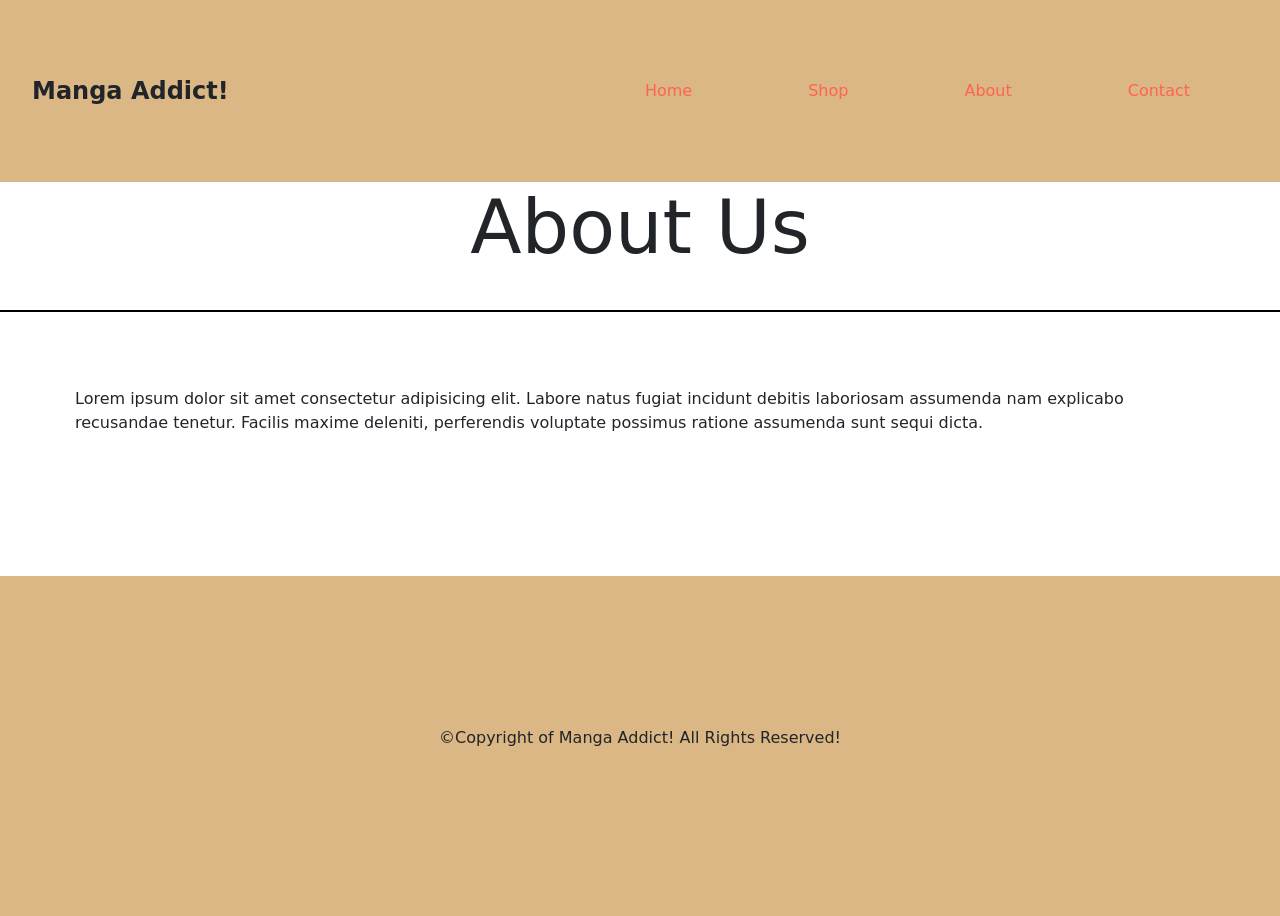
==== commit 86332272: "fixing the header and hero section" ====
--- a/about.html
+++ b/about.html
@@ -19,7 +19,10 @@
 
     <header class="homepage-header">
         <nav id="top" class="navbar navbar-expand-lg">
-            <div class="container-fluid"> <a class="navbar-brand logo" href="./index.html">Manga Addict!</a>
+            <div class="container-fluid">
+
+                <div class="navbar logo">Manga Addict!</div>
+
 
                 <button class="navbar-toggler" type="button" data-bs-toggle="collapse"
                     data-bs-target="#navbarSupportedContent" aria-controls="navbarSupportedContent"
@@ -47,7 +50,7 @@
         </nav>
     </header>
 
-    
+
     <h1 class="about-header">About Us</h1>
     <main class="">
         <section class="card-about">
@@ -58,7 +61,9 @@
                 manga like shounen,shojo,seinen,josei, and many more. We will be able to provide consumers with online
                 version of manga, and we could also ship physical them to their home.</p>
             </p> -->
-            <p>Lorem ipsum dolor sit amet consectetur adipisicing elit. Labore natus fugiat incidunt debitis laboriosam assumenda nam explicabo recusandae tenetur. Facilis maxime deleniti, perferendis voluptate possimus ratione assumenda sunt sequi dicta.</p>
+            <p>Lorem ipsum dolor sit amet consectetur adipisicing elit. Labore natus fugiat incidunt debitis laboriosam
+                assumenda nam explicabo recusandae tenetur. Facilis maxime deleniti, perferendis voluptate possimus
+                ratione assumenda sunt sequi dicta.</p>
         </section>
     </main>
 
--- a/style.css
+++ b/style.css
@@ -24,10 +24,12 @@
 .homepage-header {
   display: flex;
   flex-direction: column;
-  width: 100%;      
+  width: 100%;
 }
 
 .logo {
+  display: grid;
+    justify-content: center;
   font-size: 24px;
   font-weight: 700;
 }
@@ -38,6 +40,7 @@
   flex-direction: column;
   align-items: center;
   justify-content: center;
+  position: sticky;
   text-align: center;
   margin-top: 115px;
   padding: 20px;
@@ -56,6 +59,16 @@
   gap: 20px;
   padding: 20px;
   overflow: hidden;
+}
+
+.navbar {
+    display: flex;
+    align-items: center;
+    justify-content: space-between;
+}
+
+.navbar-brand {
+  white-space: nowrap;
 }
 
 #links {
@@ -340,14 +353,6 @@
 }
 
 .card-about p {
-  /* margin: 15px;
-  padding: 25px;
-  display: grid;
-  font-size: 35px;
-  font-weight: 400; 
-  font-size: 10px;
-  width: fit-content;
-  transform: scale(.5); */
   display: inline-block;
   width: auto;
   border-top: 2px solid black;
@@ -366,8 +371,59 @@
   margin-top: 50px;
 }
 
-
 /* Contact Us Full Page */
+
+.contact-header {
+  text-align: center;
+}
+.contact-form {
+  border: 2px solid black;
+  padding: 20px;
+  /* margin-bottom: 100px; */
+  transform: scale(0.99);
+}
+/* Found this in W3schools */
+input[type="text"],
+input[type="email"],
+textarea[type="message"] {
+  width: 100%;
+  padding: 12px 20px;
+  margin: 8px 0;
+  display: inline-block;
+  border: 1px solid black;
+  border-radius: 4px;
+  font-size: 20px;
+  box-sizing: border-box;
+}
+
+input[type="submit"] {
+  width: 100%;
+  background-color: var(--logo-color);
+  color: white;
+  padding: 14px 20px;
+  margin: 8px 0;
+  border: none;
+  border-radius: 4px;
+  cursor: pointer;
+}
+input[type="submit"]:hover {
+  color: black;
+  background-color: white;
+}
+.end-contact {
+  background-color: var(--primary-color);
+  display: grid;
+  justify-content: center;
+  text-align: center;
+  border-top: 2px solid black;
+  font-size: 20px;
+  padding: 15px;
+  height: 500px;
+}
+
+.social {
+  text-decoration: none;
+}
 
 /* ----------------------------------------------------------------------------------------------- */
 
@@ -383,13 +439,19 @@
   }
 
   .logo {
-    /* margin: 20px; */
+    /* margin-top: 20px; */
     display: grid;
     justify-content: center;
   }
 
   #top {
     background-color: var(--primary-color) !important;
+    display: flex;
+    justify-content: center;
+    align-items: center;
+    gap: 20px;
+    padding: 20px;
+    overflow: hidden;
     object-fit: fill;
   }
 
@@ -436,32 +498,13 @@
     background-position: center;
     height: 30vh;
     color: var(--logo-color);
-    padding: 0 20px;
-  }
-
-
-
-
-  /* .hero-header{
-    padding: 30px;
-  } */
-
-  /* .links {
-    display: flex;
-    align-items: center;
-    list-style: none;
-  }
-  .links li a {
-    text-decoration: none;
-    color: white;
-    font-weight: bold;
-    font-size: 15px;
-  }
-
-  .links a:hover,
-  .links a.active {
-    color: var(--logo-color);
-  } */
+    padding: 0 10px;
+  }
+
+  .hero-header{
+    margin-top: 50px;
+    padding: 3px;
+  }
 
   h2 {
     display: flex;
@@ -558,10 +601,9 @@
     font-size: 50px;
   }
   .grid {
-    /* margin: 65px; */
+    display: block;
     margin: 0 auto;
     padding: 75px;
-    display: block;
 
     grid-template-columns: repeat(1, 1fr);
   }
@@ -579,14 +621,14 @@
 
   .sel-img {
     height: 100%;
-    width: fit-content;
+    /* width: fit-content; */
     transform: scale(0.99);
   }
 
   .card img {
     display: block;
     margin: auto;
-    width: fit-content;
+    /* width: fit-content; */
     object-fit: fill;
   }
 
@@ -599,13 +641,9 @@
   .card-description {
     font-size: 1rem;
   }
-
-  /* .content {
-    padding: 15px;
-    transform: scale(0.98);
-    border: 2px solid black;
-  } */
-
+  .price {
+    font-size: 14px;
+  }
   #view {
     display: block;
     margin: auto;
@@ -644,20 +682,46 @@
     padding: 150px;
     margin-top: 50px;
   }
-  
-
-
-  
+
   /* Contact */
-}
-
-@media (max-width: 500px) {
+  input[type="text"],
+  input[type="email"],
+  textarea[type="message"] {
+    width: 100%;
+    padding: 12px 20px;
+    margin: 8px 0;
+    display: inline-block;
+    border: 1px solid #ccc;
+    border-radius: 4px;
+    box-sizing: border-box;
+  }
+  input[type="submit"] {
+    width: 100%;
+    background-color: var(--logo-color);
+    color: white;
+    padding: 14px 20px;
+    margin: 8px 0;
+    border: none;
+    border-radius: 4px;
+    cursor: pointer;
+  }
+  input[type="submit"]:hover {
+    color: black;
+    background-color: white;
+  }
+}
+
+@media (max-width <= 400px) {
   .homepage-header {
     display: flex;
     flex-direction: column;
     object-fit: cover;
     width: 100%;
   }
+  .navbar-toggler {
+    margin-left: auto;
+    margin-top: -4px;
+  }
 
   .about-page {
     display: block;
@@ -686,8 +750,6 @@
     margin-top: 50px;
   }
 }
-
-
 
 /* Mobile Specific Adjustments */
 @media (max-width: 992px) {
@@ -696,6 +758,6 @@
     padding: 20px;
     border-radius: 8px;
     margin-top: 10px;
-    box-shadow: 0 4px 10px rgba(0,0,0,0.1);
-  }
-}
+    box-shadow: 0 4px 10px rgba(0, 0, 0, 0.1);
+  }
+}
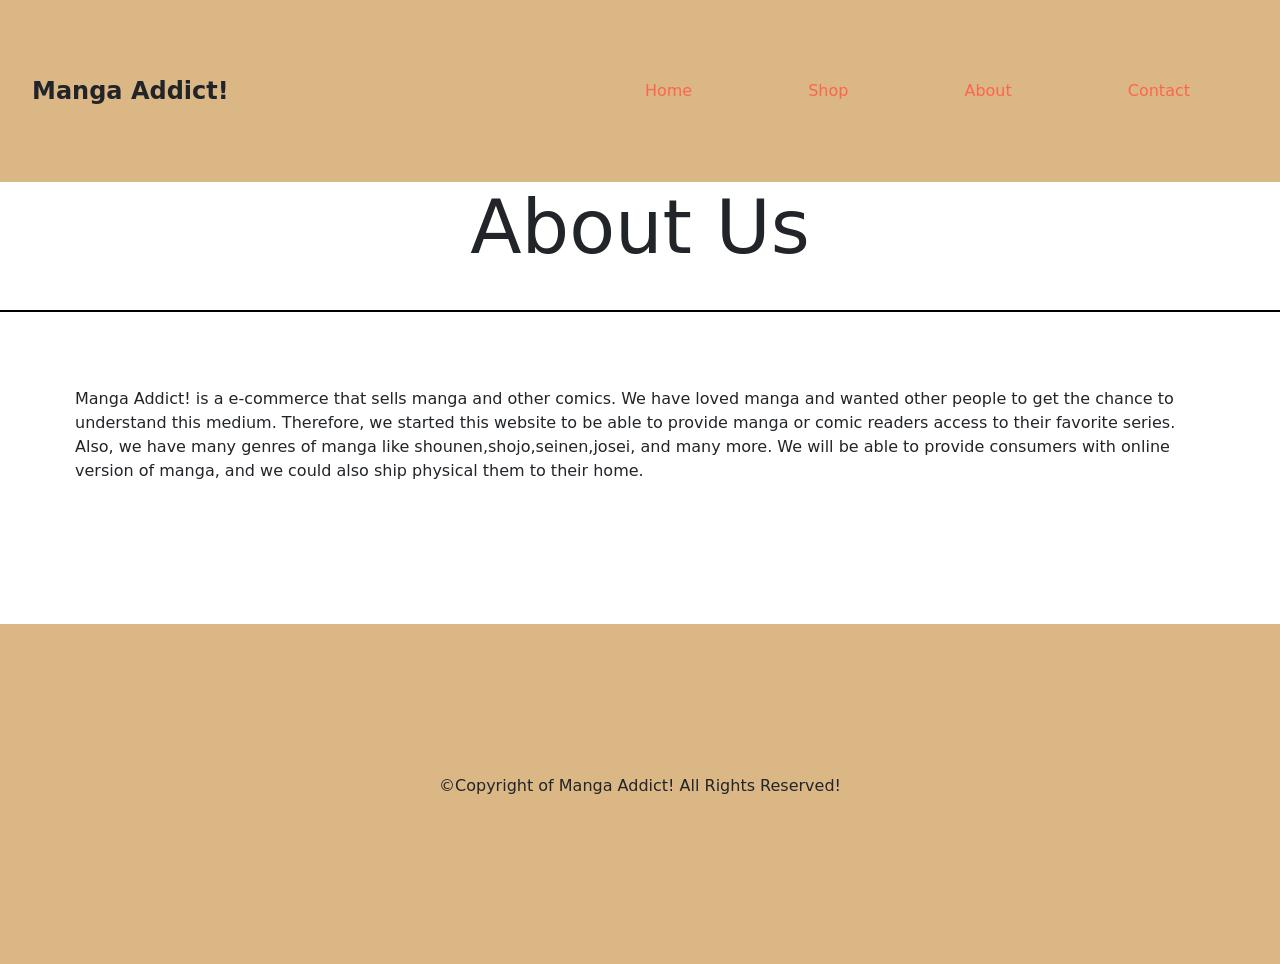
==== commit 649e8e20: "changing the about us page" ====
--- a/about.html
+++ b/about.html
@@ -54,16 +54,13 @@
     <h1 class="about-header">About Us</h1>
     <main class="">
         <section class="card-about">
-            <!-- <p>
+            <p>
                 Manga Addict! is a e-commerce that sells manga and other comics. We have loved manga and
                 wanted other people to get the chance to understand this medium. Therefore, we started this website to
                 be able to provide manga or comic readers access to their favorite series. Also, we have many genres of
                 manga like shounen,shojo,seinen,josei, and many more. We will be able to provide consumers with online
-                version of manga, and we could also ship physical them to their home.</p>
-            </p> -->
-            <p>Lorem ipsum dolor sit amet consectetur adipisicing elit. Labore natus fugiat incidunt debitis laboriosam
-                assumenda nam explicabo recusandae tenetur. Facilis maxime deleniti, perferendis voluptate possimus
-                ratione assumenda sunt sequi dicta.</p>
+                version of manga, and we could also ship physical them to their home.
+            </p>
         </section>
     </main>
 
--- a/style.css
+++ b/style.css
@@ -29,7 +29,7 @@
 
 .logo {
   display: grid;
-    justify-content: center;
+  justify-content: center;
   font-size: 24px;
   font-weight: 700;
 }
@@ -62,9 +62,9 @@
 }
 
 .navbar {
-    display: flex;
-    align-items: center;
-    justify-content: space-between;
+  display: flex;
+  align-items: center;
+  justify-content: space-between;
 }
 
 .navbar-brand {
@@ -283,18 +283,18 @@
 }
 
 .card {
+  position: fixed;
+  top: 0;
+  right: 0;
+  bottom: 0;
+  left: 0;
   margin: 35px 35px 35px 35px;
   padding: 25px 25px 25px 25px;
   width: fit-content;
   overflow: hidden;
-  /*height: 10vh;
-  transform: scale(.78);
-  border-radius: 15px;
-  box-shadow: 0 4px 8px 0 rgba(0, 0, 0, 0.2); */
 }
 
 .card:hover {
-  color: #0056b3;
   box-shadow: 0 10px 20px rgba(0, 0, 0, 0.15) !important;
 }
 .card-title {
@@ -324,12 +324,10 @@
   background-color: var(--logo-color);
 }
 
-/* .card {
-  border: none;
-  border-radius: 15px;
-  overflow: hidden;
-  transition: box-shadow 0.3s ease;
-} */
+#view:hover{
+  background-color: white;
+  color: black;
+}
 
 .star-rating i {
   color: #ffc107; /* Gold stars */
@@ -464,12 +462,8 @@
     display: flex;
     margin: auto;
     height: 10vh;
-    backdrop-filter: sepia(90%);
-  }
-
-  /* .links li {
-    margin: 0 10px;
-  } */
+    /* backdrop-filter: sepia(90%); */
+  }
 
   .nav-options {
     display: flex;
@@ -501,7 +495,7 @@
     padding: 0 10px;
   }
 
-  .hero-header{
+  .hero-header {
     margin-top: 50px;
     padding: 3px;
   }
@@ -604,14 +598,16 @@
     display: block;
     margin: 0 auto;
     padding: 75px;
-
+    translate: -70px;
     grid-template-columns: repeat(1, 1fr);
   }
 
   .card {
+    position: fixed;
+    top: 0; right: 0; bottom: 0; left: 0;
     width: fit-content;
     padding: 25px;
-    transform: scale(0.99);
+    transform: scale(.9);
     box-shadow: 0 4px 8px 0 rgba(0, 0, 0, 0.2);
   }
 
@@ -621,8 +617,7 @@
 
   .sel-img {
     height: 100%;
-    /* width: fit-content; */
-    transform: scale(0.99);
+    width: 100%;
   }
 
   .card img {
@@ -642,7 +637,7 @@
     font-size: 1rem;
   }
   .price {
-    font-size: 14px;
+    font-size: 15.5px;
   }
   #view {
     display: block;
@@ -662,14 +657,6 @@
   }
 
   .card-about p {
-    /* margin: 15px;
-    padding: 25px;
-    display: grid;
-    font-size: 35px;
-    font-weight: 400; 
-    font-size: 10px;
-    width: fit-content;
-    transform: scale(.5); */
     border-top: 2px solid black;
     display: inline-block;
     width: auto;
@@ -750,14 +737,3 @@
     margin-top: 50px;
   }
 }
-
-/* Mobile Specific Adjustments */
-@media (max-width: 992px) {
-  .navbar-collapse {
-    background-color: var(--primary-color);
-    padding: 20px;
-    border-radius: 8px;
-    margin-top: 10px;
-    box-shadow: 0 4px 10px rgba(0, 0, 0, 0.1);
-  }
-}
